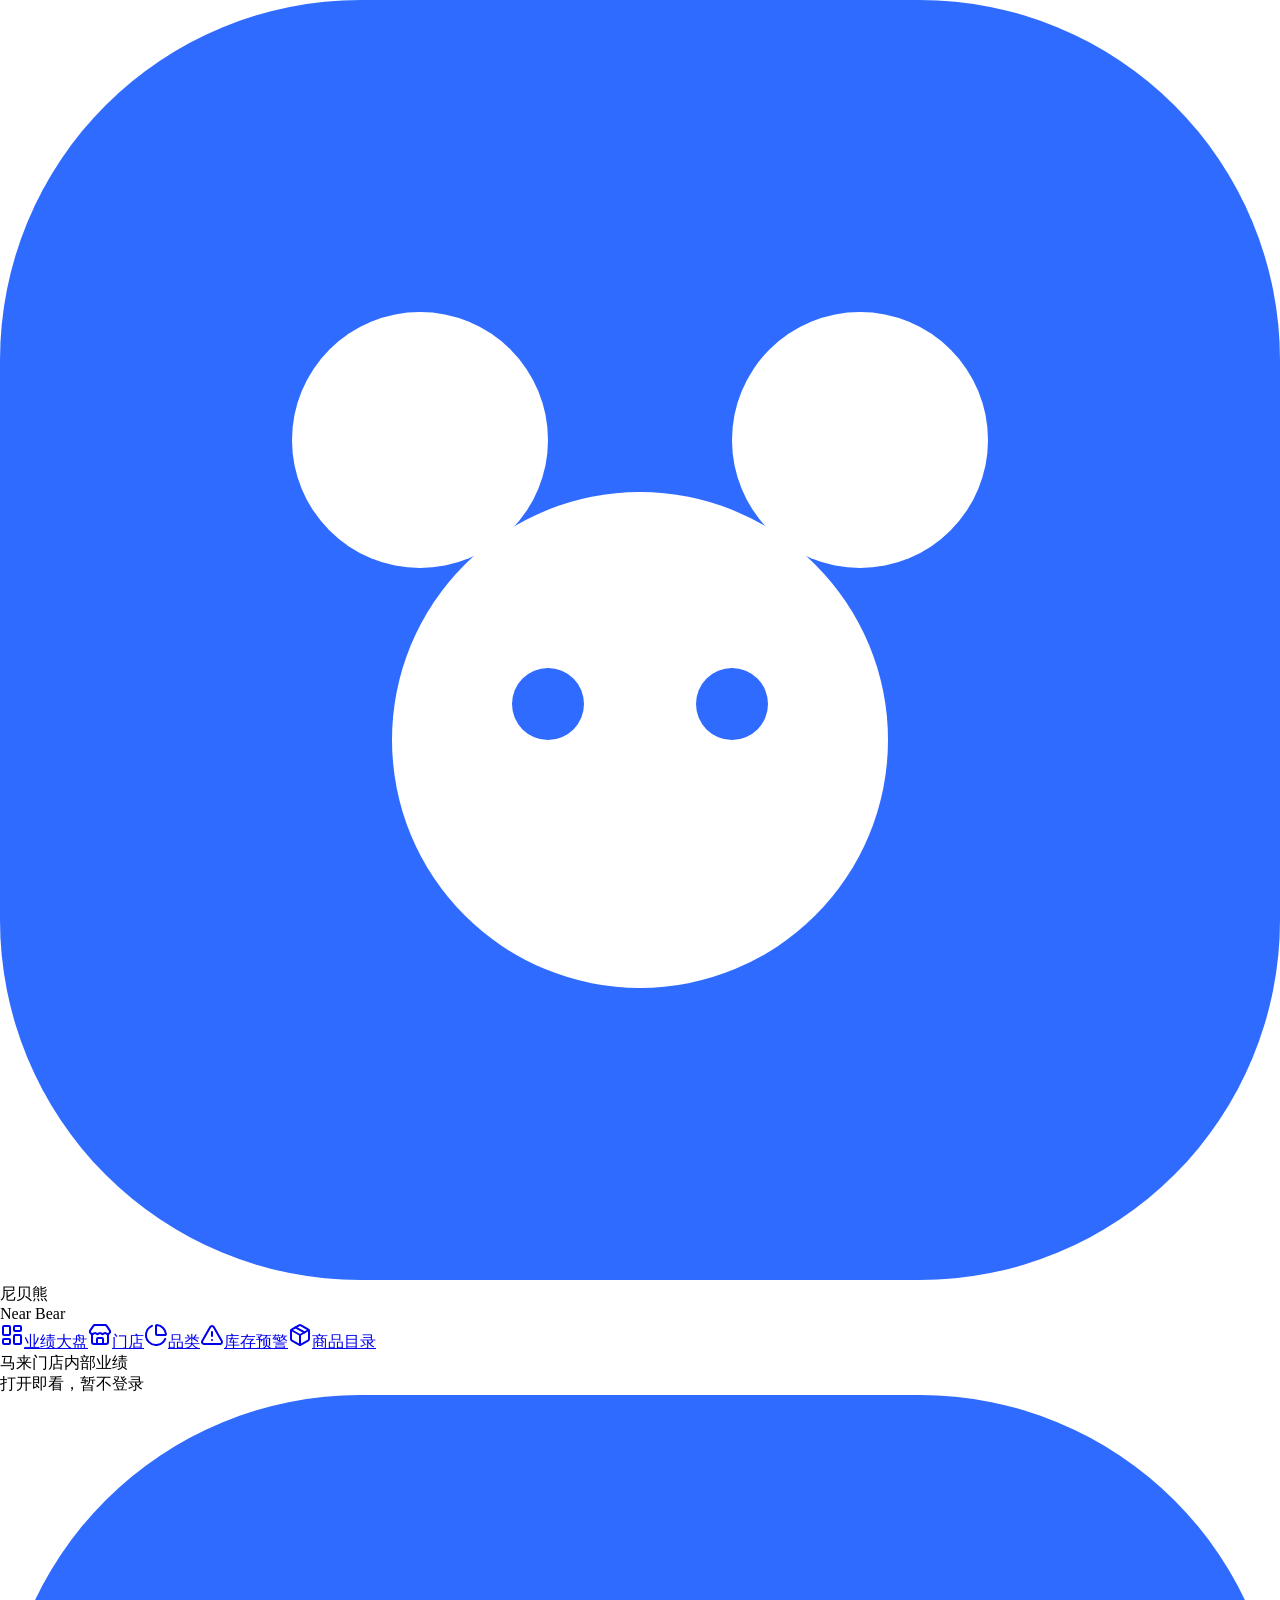
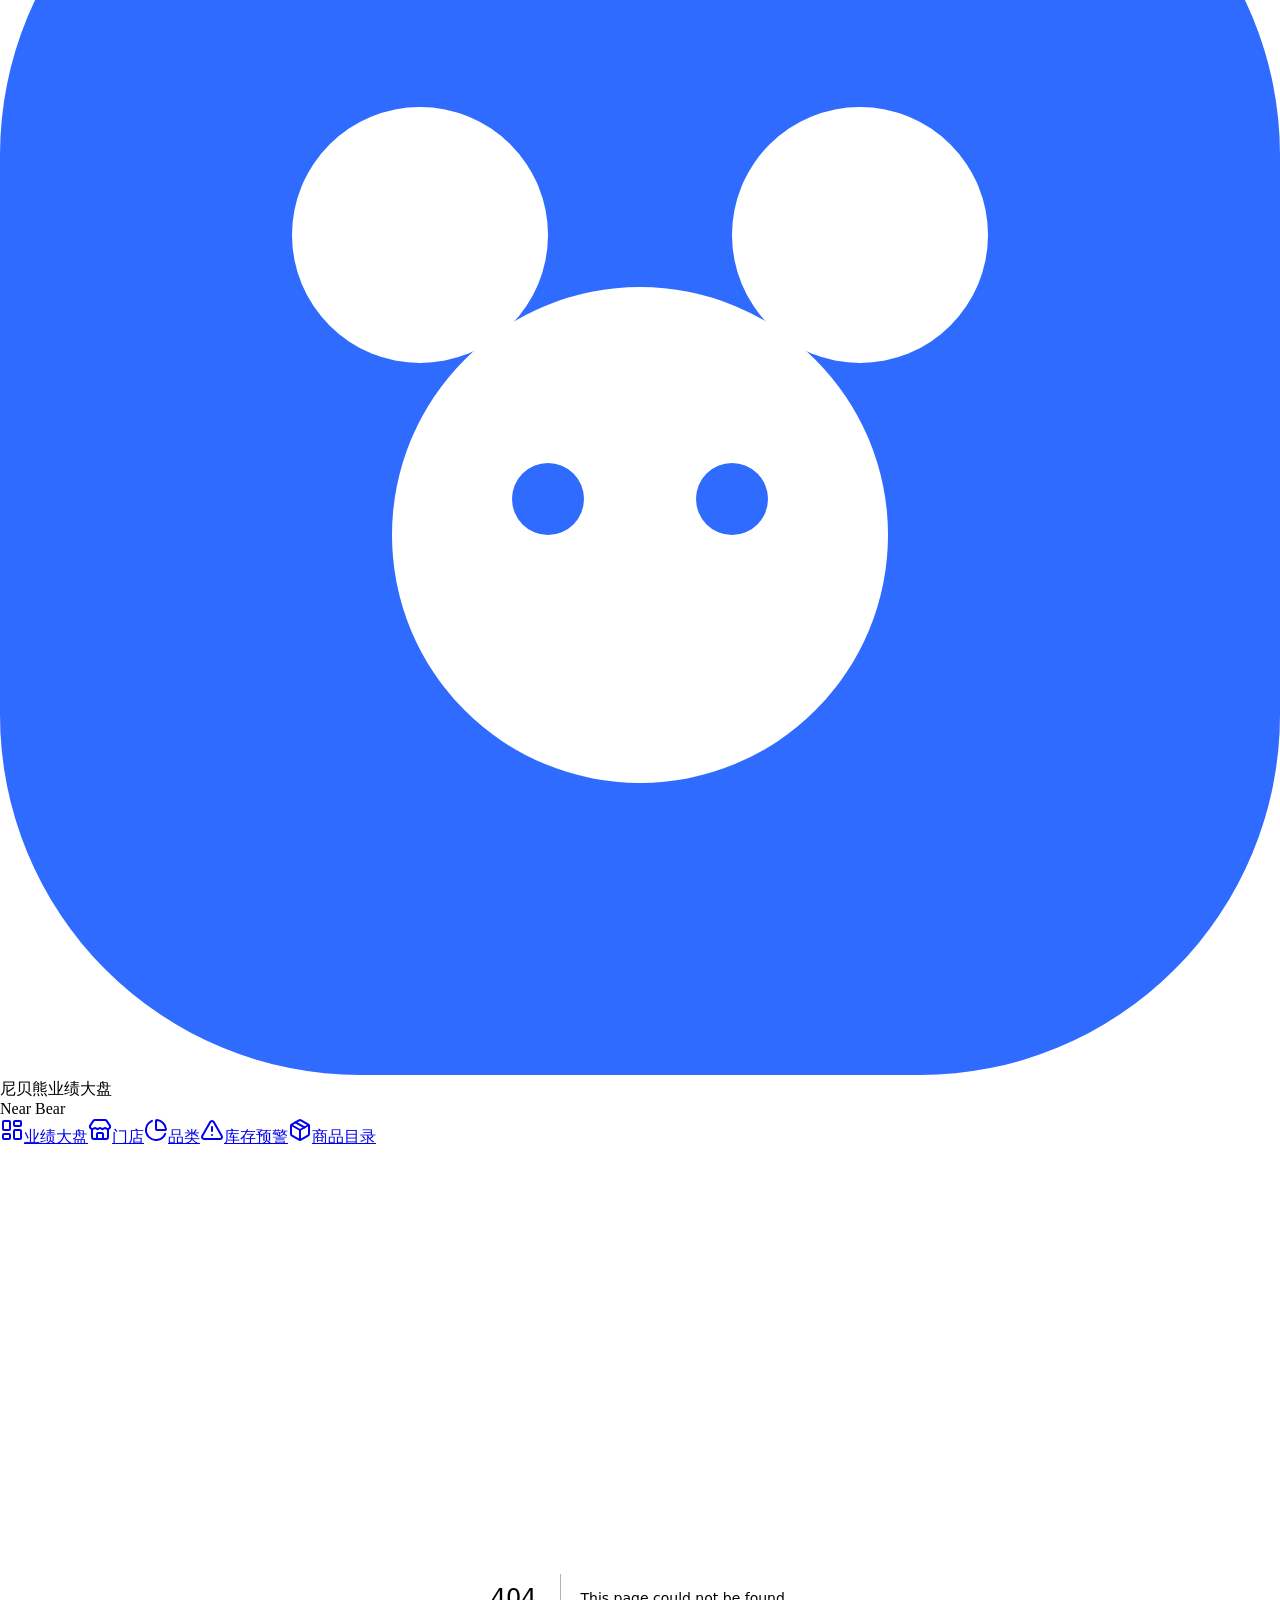
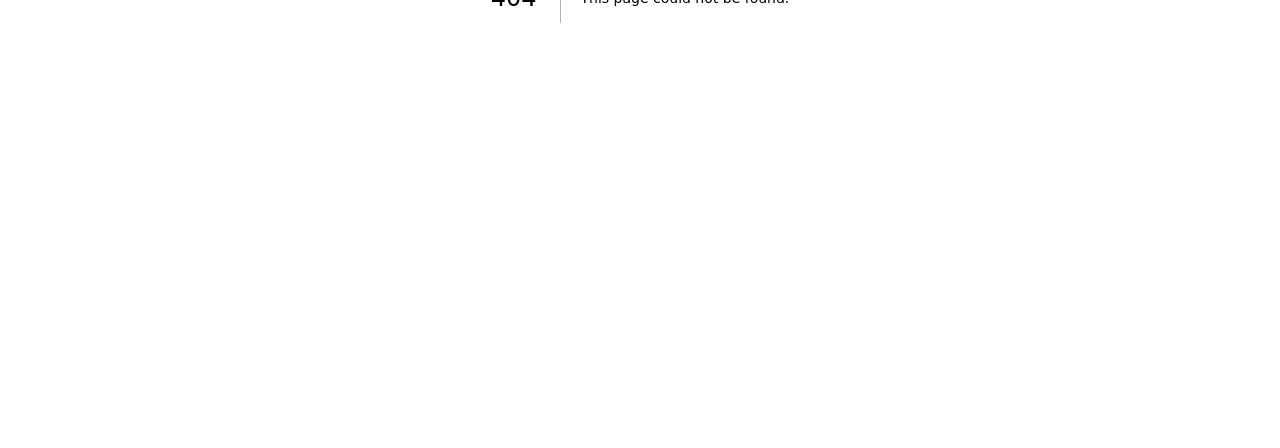
==== 404/index.html @ d57ad4a9 "Near Bear 业绩大盘预览 2026-11-23" ====
<!DOCTYPE html><!--Lzs0kUXTjLno47VCfb7j2--><html lang="zh-CN"><head><meta charSet="utf-8"/><meta name="viewport" content="width=device-width, initial-scale=1"/><link rel="stylesheet" href="/nearbr-dashboard-preview/_next/static/css/4813536bea9838a1.css" data-precedence="next"/><link rel="preload" as="script" fetchPriority="low" href="/nearbr-dashboard-preview/_next/static/chunks/webpack-74c939c87fa0092a.js"/><script src="/nearbr-dashboard-preview/_next/static/chunks/4bd1b696-c023c6e3521b1417.js" async=""></script><script src="/nearbr-dashboard-preview/_next/static/chunks/255-0e5ac6cd71b0e266.js" async=""></script><script src="/nearbr-dashboard-preview/_next/static/chunks/main-app-ed764313ef057bb8.js" async=""></script><script src="/nearbr-dashboard-preview/_next/static/chunks/93-78624fad1c1702ce.js" async=""></script><script src="/nearbr-dashboard-preview/_next/static/chunks/app/layout-be6e0101c0b1a71d.js" async=""></script><meta name="robots" content="noindex"/><title>404: This page could not be found.</title><title>尼贝熊业绩大盘</title><meta name="description" content="Near Bear 马来门店销售额、笔数、客单价、品类与库存预警"/><link rel="icon" href="/nearbr-dashboard-preview/favicon.ico" type="image/x-icon" sizes="16x16"/><link rel="icon" href="/nearbr-dashboard-preview/favicon.svg"/><script src="/nearbr-dashboard-preview/_next/static/chunks/polyfills-42372ed130431b0a.js" noModule=""></script></head><body class="antialiased"><div hidden=""><!--$--><!--/$--></div><div class="min-h-screen bg-[#f3f5f9] text-slate-900 lg:grid lg:grid-cols-[232px_minmax(0,1fr)]"><aside class="hidden min-h-screen flex-col bg-[#0e1428] px-3 py-5 text-white lg:flex"><div class="mb-6 flex items-center gap-2.5 px-2"><svg viewBox="0 0 32 32" class="h-9 w-9 shrink-0" aria-hidden="true"><rect width="32" height="32" rx="9" fill="#2f6bff"></rect><circle cx="10.5" cy="11" r="3.2" fill="white"></circle><circle cx="21.5" cy="11" r="3.2" fill="white"></circle><circle cx="16" cy="18.5" r="6.2" fill="white"></circle><circle cx="13.7" cy="17.6" r="0.9" fill="#2f6bff"></circle><circle cx="18.3" cy="17.6" r="0.9" fill="#2f6bff"></circle></svg><div><div class="text-base font-semibold leading-tight">尼贝熊</div><div class="text-xs text-slate-400">Near Bear</div></div></div><nav class="flex gap-1 lg:flex-col"><a data-nav="overview" href="/nearbr-dashboard-preview/#overview" class="flex shrink-0 items-center gap-2 rounded-lg px-3 py-2 text-sm transition-colors bg-[#2f6bff] text-white"><svg xmlns="http://www.w3.org/2000/svg" width="24" height="24" viewBox="0 0 24 24" fill="none" stroke="currentColor" stroke-width="2" stroke-linecap="round" stroke-linejoin="round" class="lucide lucide-layout-dashboard h-4 w-4" aria-hidden="true"><rect width="7" height="9" x="3" y="3" rx="1"></rect><rect width="7" height="5" x="14" y="3" rx="1"></rect><rect width="7" height="9" x="14" y="12" rx="1"></rect><rect width="7" height="5" x="3" y="16" rx="1"></rect></svg>业绩大盘</a><a data-nav="stores" href="/nearbr-dashboard-preview/#stores" class="flex shrink-0 items-center gap-2 rounded-lg px-3 py-2 text-sm transition-colors text-slate-300 hover:bg-white/5 hover:text-white"><svg xmlns="http://www.w3.org/2000/svg" width="24" height="24" viewBox="0 0 24 24" fill="none" stroke="currentColor" stroke-width="2" stroke-linecap="round" stroke-linejoin="round" class="lucide lucide-store h-4 w-4" aria-hidden="true"><path d="M15 21v-5a1 1 0 0 0-1-1h-4a1 1 0 0 0-1 1v5"></path><path d="M17.774 10.31a1.12 1.12 0 0 0-1.549 0 2.5 2.5 0 0 1-3.451 0 1.12 1.12 0 0 0-1.548 0 2.5 2.5 0 0 1-3.452 0 1.12 1.12 0 0 0-1.549 0 2.5 2.5 0 0 1-3.77-3.248l2.889-4.184A2 2 0 0 1 7 2h10a2 2 0 0 1 1.653.873l2.895 4.192a2.5 2.5 0 0 1-3.774 3.244"></path><path d="M4 10.95V19a2 2 0 0 0 2 2h12a2 2 0 0 0 2-2v-8.05"></path></svg>门店</a><a data-nav="categories" href="/nearbr-dashboard-preview/#categories" class="flex shrink-0 items-center gap-2 rounded-lg px-3 py-2 text-sm transition-colors text-slate-300 hover:bg-white/5 hover:text-white"><svg xmlns="http://www.w3.org/2000/svg" width="24" height="24" viewBox="0 0 24 24" fill="none" stroke="currentColor" stroke-width="2" stroke-linecap="round" stroke-linejoin="round" class="lucide lucide-chart-pie lucide-pie-chart h-4 w-4" aria-hidden="true"><path d="M21 12c.552 0 1.005-.449.95-.998a10 10 0 0 0-8.953-8.951c-.55-.055-.998.398-.998.95v8a1 1 0 0 0 1 1z"></path><path d="M21.21 15.89A10 10 0 1 1 8 2.83"></path></svg>品类</a><a data-nav="inventory" href="/nearbr-dashboard-preview/#inventory" class="flex shrink-0 items-center gap-2 rounded-lg px-3 py-2 text-sm transition-colors text-slate-300 hover:bg-white/5 hover:text-white"><svg xmlns="http://www.w3.org/2000/svg" width="24" height="24" viewBox="0 0 24 24" fill="none" stroke="currentColor" stroke-width="2" stroke-linecap="round" stroke-linejoin="round" class="lucide lucide-triangle-exclamation-point lucide-alert-triangle lucide-triangle-alert h-4 w-4" aria-hidden="true"><path d="m21.73 18-8-14a2 2 0 0 0-3.48 0l-8 14A2 2 0 0 0 4 21h16a2 2 0 0 0 1.73-3"></path><path d="M12 9v4"></path><path d="M12 17h.01"></path></svg>库存预警</a><a data-nav="catalog" href="/nearbr-dashboard-preview/catalog/" class="flex shrink-0 items-center gap-2 rounded-lg px-3 py-2 text-sm transition-colors text-slate-300 hover:bg-white/5 hover:text-white"><svg xmlns="http://www.w3.org/2000/svg" width="24" height="24" viewBox="0 0 24 24" fill="none" stroke="currentColor" stroke-width="2" stroke-linecap="round" stroke-linejoin="round" class="lucide lucide-package h-4 w-4" aria-hidden="true"><path d="M11 21.73a2 2 0 0 0 2 0l7-4A2 2 0 0 0 21 16V8a2 2 0 0 0-1-1.73l-7-4a2 2 0 0 0-2 0l-7 4A2 2 0 0 0 3 8v8a2 2 0 0 0 1 1.73z"></path><path d="M12 22V12"></path><polyline points="3.29 7 12 12 20.71 7"></polyline><path d="m7.5 4.27 9 5.15"></path></svg>商品目录</a></nav><div class="mt-auto px-2 pt-6 text-xs leading-5 text-slate-500">马来门店内部业绩<br/>打开即看，暂不登录</div></aside><div class="sticky top-0 z-30 border-b border-white/10 bg-[#0e1428] text-white lg:hidden"><div class="flex items-center gap-2 px-3 py-3"><svg viewBox="0 0 32 32" class="h-9 w-9 shrink-0" aria-hidden="true"><rect width="32" height="32" rx="9" fill="#2f6bff"></rect><circle cx="10.5" cy="11" r="3.2" fill="white"></circle><circle cx="21.5" cy="11" r="3.2" fill="white"></circle><circle cx="16" cy="18.5" r="6.2" fill="white"></circle><circle cx="13.7" cy="17.6" r="0.9" fill="#2f6bff"></circle><circle cx="18.3" cy="17.6" r="0.9" fill="#2f6bff"></circle></svg><div><div class="text-sm font-semibold leading-tight">尼贝熊业绩大盘</div><div class="text-[11px] text-slate-400">Near Bear</div></div></div><div class="overflow-x-auto px-2 pb-3"><nav class="flex gap-1 lg:flex-col"><a data-nav="overview" href="/nearbr-dashboard-preview/#overview" class="flex shrink-0 items-center gap-2 rounded-lg px-3 py-2 text-sm transition-colors bg-[#2f6bff] text-white"><svg xmlns="http://www.w3.org/2000/svg" width="24" height="24" viewBox="0 0 24 24" fill="none" stroke="currentColor" stroke-width="2" stroke-linecap="round" stroke-linejoin="round" class="lucide lucide-layout-dashboard h-4 w-4" aria-hidden="true"><rect width="7" height="9" x="3" y="3" rx="1"></rect><rect width="7" height="5" x="14" y="3" rx="1"></rect><rect width="7" height="9" x="14" y="12" rx="1"></rect><rect width="7" height="5" x="3" y="16" rx="1"></rect></svg>业绩大盘</a><a data-nav="stores" href="/nearbr-dashboard-preview/#stores" class="flex shrink-0 items-center gap-2 rounded-lg px-3 py-2 text-sm transition-colors text-slate-300 hover:bg-white/5 hover:text-white"><svg xmlns="http://www.w3.org/2000/svg" width="24" height="24" viewBox="0 0 24 24" fill="none" stroke="currentColor" stroke-width="2" stroke-linecap="round" stroke-linejoin="round" class="lucide lucide-store h-4 w-4" aria-hidden="true"><path d="M15 21v-5a1 1 0 0 0-1-1h-4a1 1 0 0 0-1 1v5"></path><path d="M17.774 10.31a1.12 1.12 0 0 0-1.549 0 2.5 2.5 0 0 1-3.451 0 1.12 1.12 0 0 0-1.548 0 2.5 2.5 0 0 1-3.452 0 1.12 1.12 0 0 0-1.549 0 2.5 2.5 0 0 1-3.77-3.248l2.889-4.184A2 2 0 0 1 7 2h10a2 2 0 0 1 1.653.873l2.895 4.192a2.5 2.5 0 0 1-3.774 3.244"></path><path d="M4 10.95V19a2 2 0 0 0 2 2h12a2 2 0 0 0 2-2v-8.05"></path></svg>门店</a><a data-nav="categories" href="/nearbr-dashboard-preview/#categories" class="flex shrink-0 items-center gap-2 rounded-lg px-3 py-2 text-sm transition-colors text-slate-300 hover:bg-white/5 hover:text-white"><svg xmlns="http://www.w3.org/2000/svg" width="24" height="24" viewBox="0 0 24 24" fill="none" stroke="currentColor" stroke-width="2" stroke-linecap="round" stroke-linejoin="round" class="lucide lucide-chart-pie lucide-pie-chart h-4 w-4" aria-hidden="true"><path d="M21 12c.552 0 1.005-.449.95-.998a10 10 0 0 0-8.953-8.951c-.55-.055-.998.398-.998.95v8a1 1 0 0 0 1 1z"></path><path d="M21.21 15.89A10 10 0 1 1 8 2.83"></path></svg>品类</a><a data-nav="inventory" href="/nearbr-dashboard-preview/#inventory" class="flex shrink-0 items-center gap-2 rounded-lg px-3 py-2 text-sm transition-colors text-slate-300 hover:bg-white/5 hover:text-white"><svg xmlns="http://www.w3.org/2000/svg" width="24" height="24" viewBox="0 0 24 24" fill="none" stroke="currentColor" stroke-width="2" stroke-linecap="round" stroke-linejoin="round" class="lucide lucide-triangle-exclamation-point lucide-alert-triangle lucide-triangle-alert h-4 w-4" aria-hidden="true"><path d="m21.73 18-8-14a2 2 0 0 0-3.48 0l-8 14A2 2 0 0 0 4 21h16a2 2 0 0 0 1.73-3"></path><path d="M12 9v4"></path><path d="M12 17h.01"></path></svg>库存预警</a><a data-nav="catalog" href="/nearbr-dashboard-preview/catalog/" class="flex shrink-0 items-center gap-2 rounded-lg px-3 py-2 text-sm transition-colors text-slate-300 hover:bg-white/5 hover:text-white"><svg xmlns="http://www.w3.org/2000/svg" width="24" height="24" viewBox="0 0 24 24" fill="none" stroke="currentColor" stroke-width="2" stroke-linecap="round" stroke-linejoin="round" class="lucide lucide-package h-4 w-4" aria-hidden="true"><path d="M11 21.73a2 2 0 0 0 2 0l7-4A2 2 0 0 0 21 16V8a2 2 0 0 0-1-1.73l-7-4a2 2 0 0 0-2 0l-7 4A2 2 0 0 0 3 8v8a2 2 0 0 0 1 1.73z"></path><path d="M12 22V12"></path><polyline points="3.29 7 12 12 20.71 7"></polyline><path d="m7.5 4.27 9 5.15"></path></svg>商品目录</a></nav></div></div><div class="min-w-0"><div style="font-family:system-ui,&quot;Segoe UI&quot;,Roboto,Helvetica,Arial,sans-serif,&quot;Apple Color Emoji&quot;,&quot;Segoe UI Emoji&quot;;height:100vh;text-align:center;display:flex;flex-direction:column;align-items:center;justify-content:center"><div><style>body{color:#000;background:#fff;margin:0}.next-error-h1{border-right:1px solid rgba(0,0,0,.3)}@media (prefers-color-scheme:dark){body{color:#fff;background:#000}.next-error-h1{border-right:1px solid rgba(255,255,255,.3)}}</style><h1 class="next-error-h1" style="display:inline-block;margin:0 20px 0 0;padding:0 23px 0 0;font-size:24px;font-weight:500;vertical-align:top;line-height:49px">404</h1><div style="display:inline-block"><h2 style="font-size:14px;font-weight:400;line-height:49px;margin:0">This page could not be found.</h2></div></div></div><!--$--><!--/$--></div></div><script src="/nearbr-dashboard-preview/_next/static/chunks/webpack-74c939c87fa0092a.js" id="_R_" async=""></script><script>(self.__next_f=self.__next_f||[]).push([0])</script><script>self.__next_f.push([1,"1:\"$Sreact.fragment\"\n2:I[8210,[\"93\",\"static/chunks/93-78624fad1c1702ce.js\",\"177\",\"static/chunks/app/layout-be6e0101c0b1a71d.js\"],\"Shell\"]\n3:I[9766,[],\"\"]\n4:I[8924,[],\"\"]\n5:I[4431,[],\"OutletBoundary\"]\n7:I[5278,[],\"AsyncMetadataOutlet\"]\n9:I[4431,[],\"ViewportBoundary\"]\nb:I[4431,[],\"MetadataBoundary\"]\nc:\"$Sreact.suspense\"\ne:I[7150,[],\"\"]\n:HL[\"/nearbr-dashboard-preview/_next/static/css/4813536bea9838a1.css\",\"style\"]\n"])</script><script>self.__next_f.push([1,"0:{\"P\":null,\"b\":\"Lzs0kUXTjLno47VCfb7j2\",\"p\":\"\",\"c\":[\"\",\"_not-found\",\"\"],\"i\":false,\"f\":[[[\"\",{\"children\":[\"/_not-found\",{\"children\":[\"__PAGE__\",{}]}]},\"$undefined\",\"$undefined\",true],[\"\",[\"$\",\"$1\",\"c\",{\"children\":[[[\"$\",\"link\",\"0\",{\"rel\":\"stylesheet\",\"href\":\"/nearbr-dashboard-preview/_next/static/css/4813536bea9838a1.css\",\"precedence\":\"next\",\"crossOrigin\":\"$undefined\",\"nonce\":\"$undefined\"}]],[\"$\",\"html\",null,{\"lang\":\"zh-CN\",\"children\":[\"$\",\"body\",null,{\"className\":\"antialiased\",\"children\":[\"$\",\"$L2\",null,{\"children\":[\"$\",\"$L3\",null,{\"parallelRouterKey\":\"children\",\"error\":\"$undefined\",\"errorStyles\":\"$undefined\",\"errorScripts\":\"$undefined\",\"template\":[\"$\",\"$L4\",null,{}],\"templateStyles\":\"$undefined\",\"templateScripts\":\"$undefined\",\"notFound\":\"$undefined\",\"forbidden\":\"$undefined\",\"unauthorized\":\"$undefined\"}]}]}]}]]}],{\"children\":[\"/_not-found\",[\"$\",\"$1\",\"c\",{\"children\":[null,[\"$\",\"$L3\",null,{\"parallelRouterKey\":\"children\",\"error\":\"$undefined\",\"errorStyles\":\"$undefined\",\"errorScripts\":\"$undefined\",\"template\":[\"$\",\"$L4\",null,{}],\"templateStyles\":\"$undefined\",\"templateScripts\":\"$undefined\",\"notFound\":\"$undefined\",\"forbidden\":\"$undefined\",\"unauthorized\":\"$undefined\"}]]}],{\"children\":[\"__PAGE__\",[\"$\",\"$1\",\"c\",{\"children\":[[[\"$\",\"title\",null,{\"children\":\"404: This page could not be found.\"}],[\"$\",\"div\",null,{\"style\":{\"fontFamily\":\"system-ui,\\\"Segoe UI\\\",Roboto,Helvetica,Arial,sans-serif,\\\"Apple Color Emoji\\\",\\\"Segoe UI Emoji\\\"\",\"height\":\"100vh\",\"textAlign\":\"center\",\"display\":\"flex\",\"flexDirection\":\"column\",\"alignItems\":\"center\",\"justifyContent\":\"center\"},\"children\":[\"$\",\"div\",null,{\"children\":[[\"$\",\"style\",null,{\"dangerouslySetInnerHTML\":{\"__html\":\"body{color:#000;background:#fff;margin:0}.next-error-h1{border-right:1px solid rgba(0,0,0,.3)}@media (prefers-color-scheme:dark){body{color:#fff;background:#000}.next-error-h1{border-right:1px solid rgba(255,255,255,.3)}}\"}}],[\"$\",\"h1\",null,{\"className\":\"next-error-h1\",\"style\":{\"display\":\"inline-block\",\"margin\":\"0 20px 0 0\",\"padding\":\"0 23px 0 0\",\"fontSize\":24,\"fontWeight\":500,\"verticalAlign\":\"top\",\"lineHeight\":\"49px\"},\"children\":404}],[\"$\",\"div\",null,{\"style\":{\"display\":\"inline-block\"},\"children\":[\"$\",\"h2\",null,{\"style\":{\"fontSize\":14,\"fontWeight\":400,\"lineHeight\":\"49px\",\"margin\":0},\"children\":\"This page could not be found.\"}]}]]}]}]],null,[\"$\",\"$L5\",null,{\"children\":[\"$L6\",[\"$\",\"$L7\",null,{\"promise\":\"$@8\"}]]}]]}],{},null,false]},null,false]},null,false],[\"$\",\"$1\",\"h\",{\"children\":[[\"$\",\"meta\",null,{\"name\":\"robots\",\"content\":\"noindex\"}],[[\"$\",\"$L9\",null,{\"children\":\"$La\"}],null],[\"$\",\"$Lb\",null,{\"children\":[\"$\",\"div\",null,{\"hidden\":true,\"children\":[\"$\",\"$c\",null,{\"fallback\":null,\"children\":\"$Ld\"}]}]}]]}],false]],\"m\":\"$undefined\",\"G\":[\"$e\",[]],\"s\":false,\"S\":true}\n"])</script><script>self.__next_f.push([1,"a:[[\"$\",\"meta\",\"0\",{\"charSet\":\"utf-8\"}],[\"$\",\"meta\",\"1\",{\"name\":\"viewport\",\"content\":\"width=device-width, initial-scale=1\"}]]\n6:null\n"])</script><script>self.__next_f.push([1,"f:I[622,[],\"IconMark\"]\n8:{\"metadata\":[[\"$\",\"title\",\"0\",{\"children\":\"尼贝熊业绩大盘\"}],[\"$\",\"meta\",\"1\",{\"name\":\"description\",\"content\":\"Near Bear 马来门店销售额、笔数、客单价、品类与库存预警\"}],[\"$\",\"link\",\"2\",{\"rel\":\"icon\",\"href\":\"/nearbr-dashboard-preview/favicon.ico\",\"type\":\"image/x-icon\",\"sizes\":\"16x16\"}],[\"$\",\"link\",\"3\",{\"rel\":\"icon\",\"href\":\"/nearbr-dashboard-preview/favicon.svg\"}],[\"$\",\"$Lf\",\"4\",{}]],\"error\":null,\"digest\":\"$undefined\"}\n"])</script><script>self.__next_f.push([1,"d:\"$8:metadata\"\n"])</script></body></html>
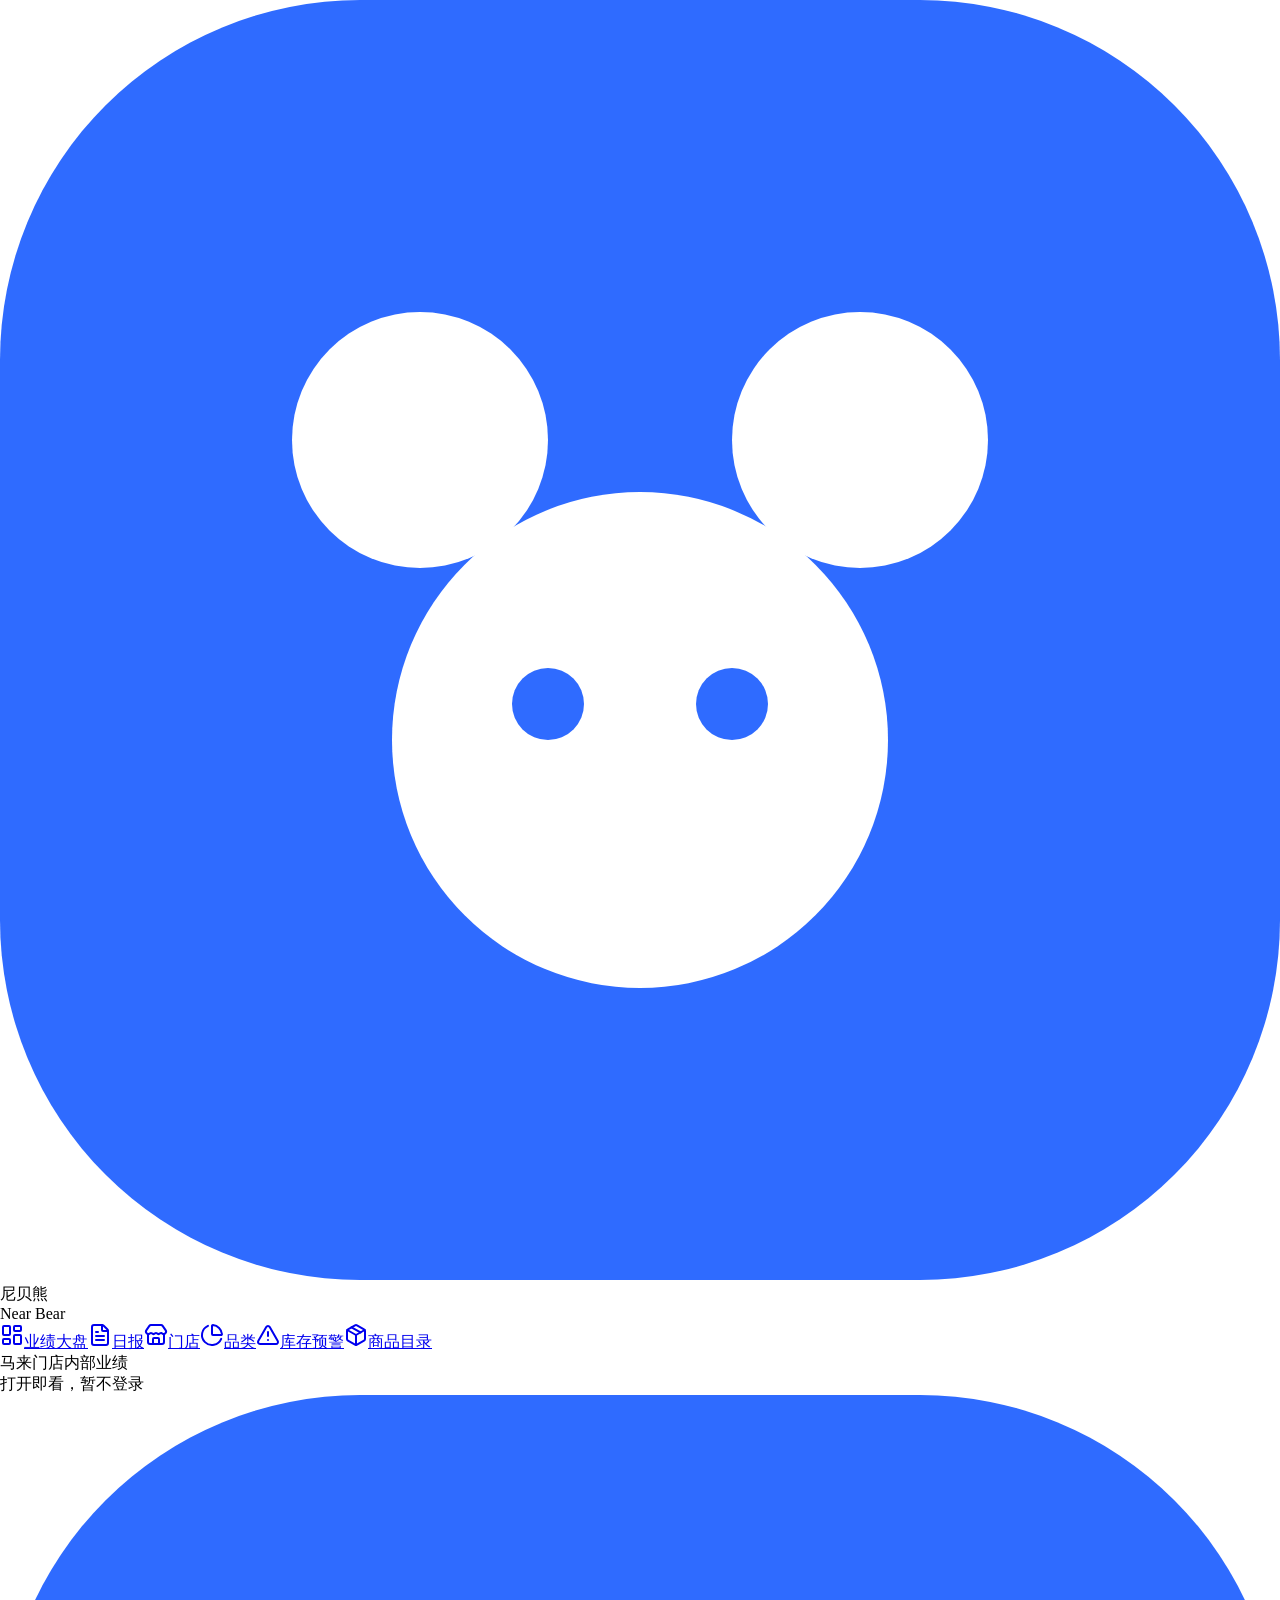
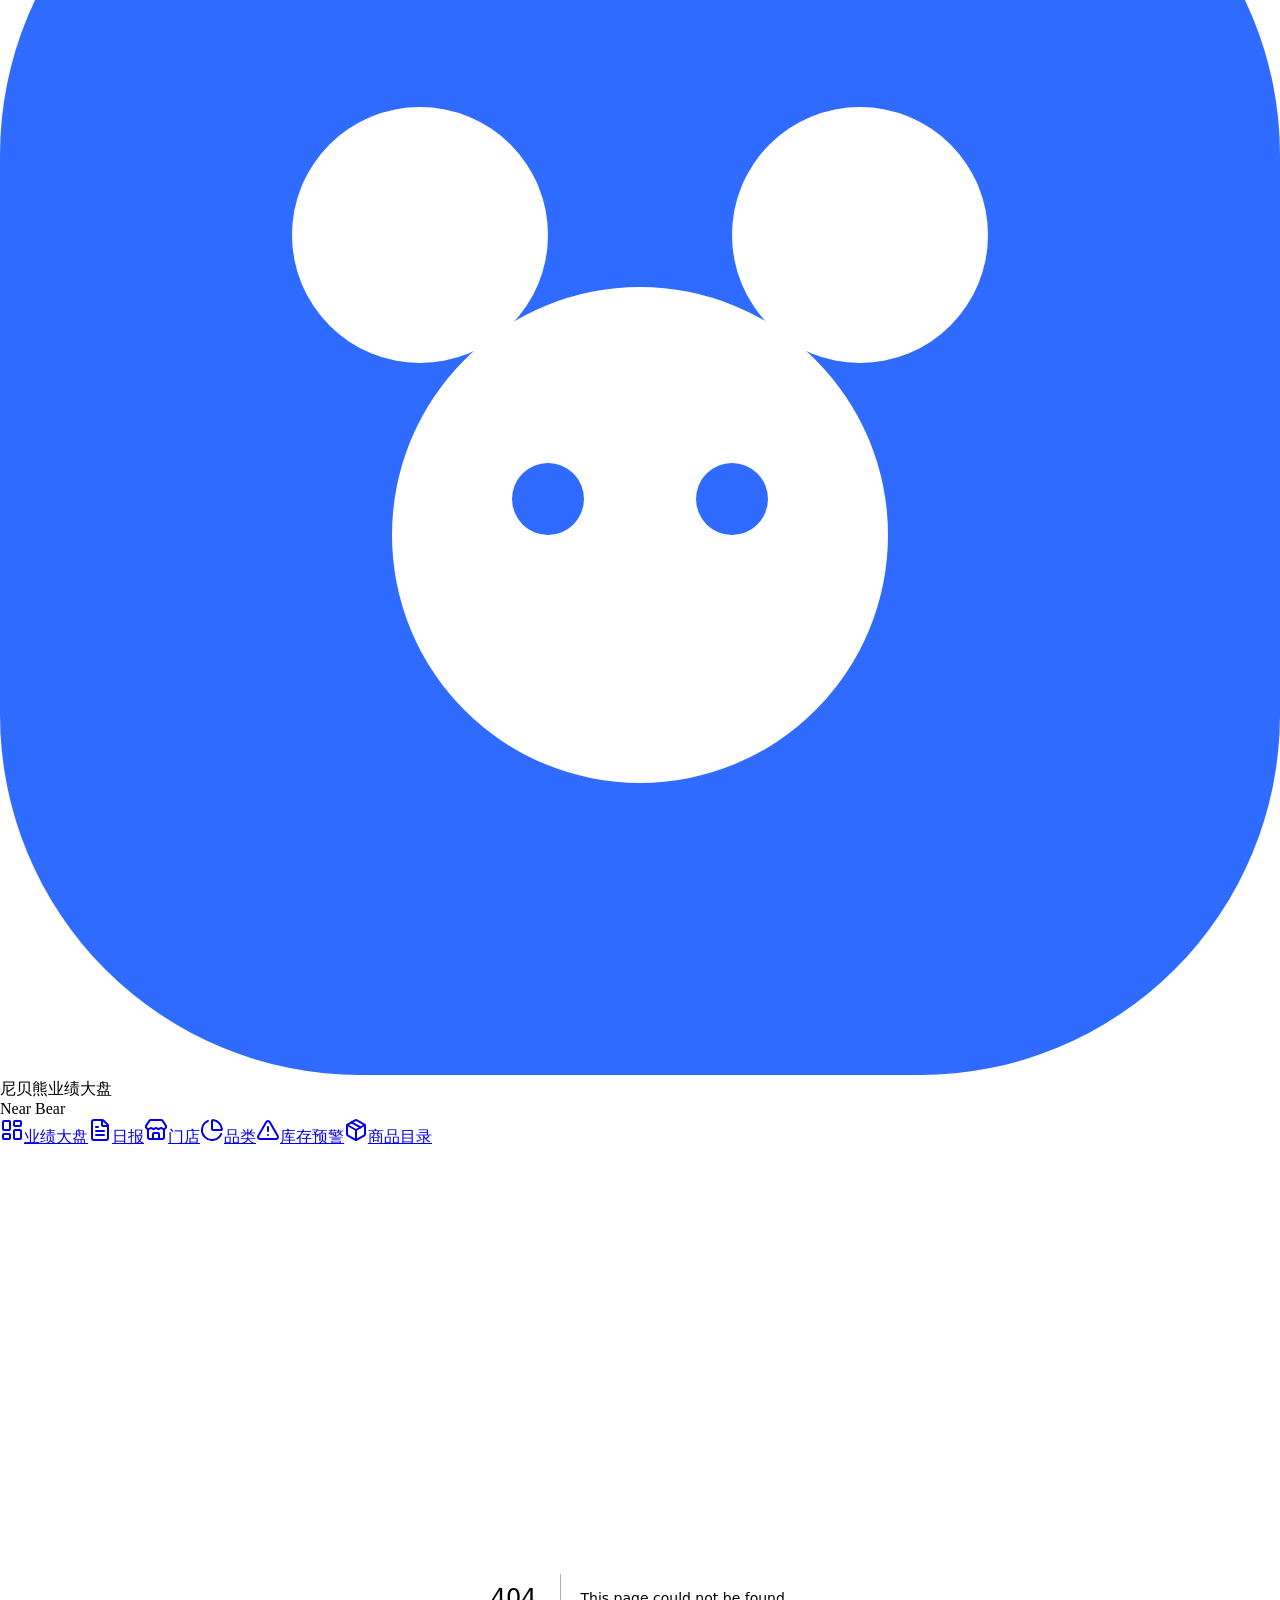
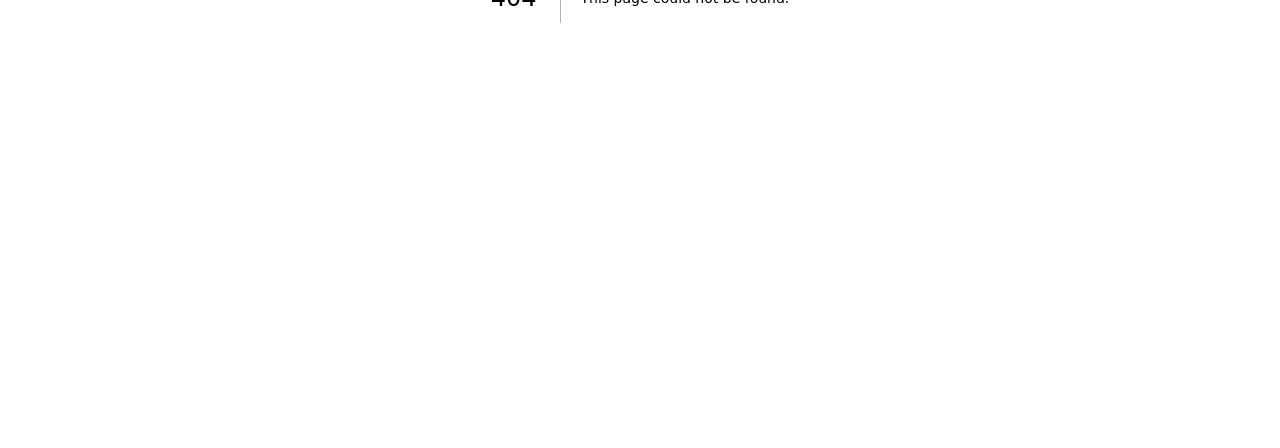
==== commit e6b4a1c1: "Publish Near Bear daily report for 2026-11-23" ====
--- a/404/index.html
+++ b/404/index.html
@@ -1 +1 @@
-<!DOCTYPE html><!--Lzs0kUXTjLno47VCfb7j2--><html lang="zh-CN"><head><meta charSet="utf-8"/><meta name="viewport" content="width=device-width, initial-scale=1"/><link rel="stylesheet" href="/nearbr-dashboard-preview/_next/static/css/4813536bea9838a1.css" data-precedence="next"/><link rel="preload" as="script" fetchPriority="low" href="/nearbr-dashboard-preview/_next/static/chunks/webpack-74c939c87fa0092a.js"/><script src="/nearbr-dashboard-preview/_next/static/chunks/4bd1b696-c023c6e3521b1417.js" async=""></script><script src="/nearbr-dashboard-preview/_next/static/chunks/255-0e5ac6cd71b0e266.js" async=""></script><script src="/nearbr-dashboard-preview/_next/static/chunks/main-app-ed764313ef057bb8.js" async=""></script><script src="/nearbr-dashboard-preview/_next/static/chunks/93-78624fad1c1702ce.js" async=""></script><script src="/nearbr-dashboard-preview/_next/static/chunks/app/layout-be6e0101c0b1a71d.js" async=""></script><meta name="robots" content="noindex"/><title>404: This page could not be found.</title><title>尼贝熊业绩大盘</title><meta name="description" content="Near Bear 马来门店销售额、笔数、客单价、品类与库存预警"/><link rel="icon" href="/nearbr-dashboard-preview/favicon.ico" type="image/x-icon" sizes="16x16"/><link rel="icon" href="/nearbr-dashboard-preview/favicon.svg"/><script src="/nearbr-dashboard-preview/_next/static/chunks/polyfills-42372ed130431b0a.js" noModule=""></script></head><body class="antialiased"><div hidden=""><!--$--><!--/$--></div><div class="min-h-screen bg-[#f3f5f9] text-slate-900 lg:grid lg:grid-cols-[232px_minmax(0,1fr)]"><aside class="hidden min-h-screen flex-col bg-[#0e1428] px-3 py-5 text-white lg:flex"><div class="mb-6 flex items-center gap-2.5 px-2"><svg viewBox="0 0 32 32" class="h-9 w-9 shrink-0" aria-hidden="true"><rect width="32" height="32" rx="9" fill="#2f6bff"></rect><circle cx="10.5" cy="11" r="3.2" fill="white"></circle><circle cx="21.5" cy="11" r="3.2" fill="white"></circle><circle cx="16" cy="18.5" r="6.2" fill="white"></circle><circle cx="13.7" cy="17.6" r="0.9" fill="#2f6bff"></circle><circle cx="18.3" cy="17.6" r="0.9" fill="#2f6bff"></circle></svg><div><div class="text-base font-semibold leading-tight">尼贝熊</div><div class="text-xs text-slate-400">Near Bear</div></div></div><nav class="flex gap-1 lg:flex-col"><a data-nav="overview" href="/nearbr-dashboard-preview/#overview" class="flex shrink-0 items-center gap-2 rounded-lg px-3 py-2 text-sm transition-colors bg-[#2f6bff] text-white"><svg xmlns="http://www.w3.org/2000/svg" width="24" height="24" viewBox="0 0 24 24" fill="none" stroke="currentColor" stroke-width="2" stroke-linecap="round" stroke-linejoin="round" class="lucide lucide-layout-dashboard h-4 w-4" aria-hidden="true"><rect width="7" height="9" x="3" y="3" rx="1"></rect><rect width="7" height="5" x="14" y="3" rx="1"></rect><rect width="7" height="9" x="14" y="12" rx="1"></rect><rect width="7" height="5" x="3" y="16" rx="1"></rect></svg>业绩大盘</a><a data-nav="stores" href="/nearbr-dashboard-preview/#stores" class="flex shrink-0 items-center gap-2 rounded-lg px-3 py-2 text-sm transition-colors text-slate-300 hover:bg-white/5 hover:text-white"><svg xmlns="http://www.w3.org/2000/svg" width="24" height="24" viewBox="0 0 24 24" fill="none" stroke="currentColor" stroke-width="2" stroke-linecap="round" stroke-linejoin="round" class="lucide lucide-store h-4 w-4" aria-hidden="true"><path d="M15 21v-5a1 1 0 0 0-1-1h-4a1 1 0 0 0-1 1v5"></path><path d="M17.774 10.31a1.12 1.12 0 0 0-1.549 0 2.5 2.5 0 0 1-3.451 0 1.12 1.12 0 0 0-1.548 0 2.5 2.5 0 0 1-3.452 0 1.12 1.12 0 0 0-1.549 0 2.5 2.5 0 0 1-3.77-3.248l2.889-4.184A2 2 0 0 1 7 2h10a2 2 0 0 1 1.653.873l2.895 4.192a2.5 2.5 0 0 1-3.774 3.244"></path><path d="M4 10.95V19a2 2 0 0 0 2 2h12a2 2 0 0 0 2-2v-8.05"></path></svg>门店</a><a data-nav="categories" href="/nearbr-dashboard-preview/#categories" class="flex shrink-0 items-center gap-2 rounded-lg px-3 py-2 text-sm transition-colors text-slate-300 hover:bg-white/5 hover:text-white"><svg xmlns="http://www.w3.org/2000/svg" width="24" height="24" viewBox="0 0 24 24" fill="none" stroke="currentColor" stroke-width="2" stroke-linecap="round" stroke-linejoin="round" class="lucide lucide-chart-pie lucide-pie-chart h-4 w-4" aria-hidden="true"><path d="M21 12c.552 0 1.005-.449.95-.998a10 10 0 0 0-8.953-8.951c-.55-.055-.998.398-.998.95v8a1 1 0 0 0 1 1z"></path><path d="M21.21 15.89A10 10 0 1 1 8 2.83"></path></svg>品类</a><a data-nav="inventory" href="/nearbr-dashboard-preview/#inventory" class="flex shrink-0 items-center gap-2 rounded-lg px-3 py-2 text-sm transition-colors text-slate-300 hover:bg-white/5 hover:text-white"><svg xmlns="http://www.w3.org/2000/svg" width="24" height="24" viewBox="0 0 24 24" fill="none" stroke="currentColor" stroke-width="2" stroke-linecap="round" stroke-linejoin="round" class="lucide lucide-triangle-exclamation-point lucide-alert-triangle lucide-triangle-alert h-4 w-4" aria-hidden="true"><path d="m21.73 18-8-14a2 2 0 0 0-3.48 0l-8 14A2 2 0 0 0 4 21h16a2 2 0 0 0 1.73-3"></path><path d="M12 9v4"></path><path d="M12 17h.01"></path></svg>库存预警</a><a data-nav="catalog" href="/nearbr-dashboard-preview/catalog/" class="flex shrink-0 items-center gap-2 rounded-lg px-3 py-2 text-sm transition-colors text-slate-300 hover:bg-white/5 hover:text-white"><svg xmlns="http://www.w3.org/2000/svg" width="24" height="24" viewBox="0 0 24 24" fill="none" stroke="currentColor" stroke-width="2" stroke-linecap="round" stroke-linejoin="round" class="lucide lucide-package h-4 w-4" aria-hidden="true"><path d="M11 21.73a2 2 0 0 0 2 0l7-4A2 2 0 0 0 21 16V8a2 2 0 0 0-1-1.73l-7-4a2 2 0 0 0-2 0l-7 4A2 2 0 0 0 3 8v8a2 2 0 0 0 1 1.73z"></path><path d="M12 22V12"></path><polyline points="3.29 7 12 12 20.71 7"></polyline><path d="m7.5 4.27 9 5.15"></path></svg>商品目录</a></nav><div class="mt-auto px-2 pt-6 text-xs leading-5 text-slate-500">马来门店内部业绩<br/>打开即看，暂不登录</div></aside><div class="sticky top-0 z-30 border-b border-white/10 bg-[#0e1428] text-white lg:hidden"><div class="flex items-center gap-2 px-3 py-3"><svg viewBox="0 0 32 32" class="h-9 w-9 shrink-0" aria-hidden="true"><rect width="32" height="32" rx="9" fill="#2f6bff"></rect><circle cx="10.5" cy="11" r="3.2" fill="white"></circle><circle cx="21.5" cy="11" r="3.2" fill="white"></circle><circle cx="16" cy="18.5" r="6.2" fill="white"></circle><circle cx="13.7" cy="17.6" r="0.9" fill="#2f6bff"></circle><circle cx="18.3" cy="17.6" r="0.9" fill="#2f6bff"></circle></svg><div><div class="text-sm font-semibold leading-tight">尼贝熊业绩大盘</div><div class="text-[11px] text-slate-400">Near Bear</div></div></div><div class="overflow-x-auto px-2 pb-3"><nav class="flex gap-1 lg:flex-col"><a data-nav="overview" href="/nearbr-dashboard-preview/#overview" class="flex shrink-0 items-center gap-2 rounded-lg px-3 py-2 text-sm transition-colors bg-[#2f6bff] text-white"><svg xmlns="http://www.w3.org/2000/svg" width="24" height="24" viewBox="0 0 24 24" fill="none" stroke="currentColor" stroke-width="2" stroke-linecap="round" stroke-linejoin="round" class="lucide lucide-layout-dashboard h-4 w-4" aria-hidden="true"><rect width="7" height="9" x="3" y="3" rx="1"></rect><rect width="7" height="5" x="14" y="3" rx="1"></rect><rect width="7" height="9" x="14" y="12" rx="1"></rect><rect width="7" height="5" x="3" y="16" rx="1"></rect></svg>业绩大盘</a><a data-nav="stores" href="/nearbr-dashboard-preview/#stores" class="flex shrink-0 items-center gap-2 rounded-lg px-3 py-2 text-sm transition-colors text-slate-300 hover:bg-white/5 hover:text-white"><svg xmlns="http://www.w3.org/2000/svg" width="24" height="24" viewBox="0 0 24 24" fill="none" stroke="currentColor" stroke-width="2" stroke-linecap="round" stroke-linejoin="round" class="lucide lucide-store h-4 w-4" aria-hidden="true"><path d="M15 21v-5a1 1 0 0 0-1-1h-4a1 1 0 0 0-1 1v5"></path><path d="M17.774 10.31a1.12 1.12 0 0 0-1.549 0 2.5 2.5 0 0 1-3.451 0 1.12 1.12 0 0 0-1.548 0 2.5 2.5 0 0 1-3.452 0 1.12 1.12 0 0 0-1.549 0 2.5 2.5 0 0 1-3.77-3.248l2.889-4.184A2 2 0 0 1 7 2h10a2 2 0 0 1 1.653.873l2.895 4.192a2.5 2.5 0 0 1-3.774 3.244"></path><path d="M4 10.95V19a2 2 0 0 0 2 2h12a2 2 0 0 0 2-2v-8.05"></path></svg>门店</a><a data-nav="categories" href="/nearbr-dashboard-preview/#categories" class="flex shrink-0 items-center gap-2 rounded-lg px-3 py-2 text-sm transition-colors text-slate-300 hover:bg-white/5 hover:text-white"><svg xmlns="http://www.w3.org/2000/svg" width="24" height="24" viewBox="0 0 24 24" fill="none" stroke="currentColor" stroke-width="2" stroke-linecap="round" stroke-linejoin="round" class="lucide lucide-chart-pie lucide-pie-chart h-4 w-4" aria-hidden="true"><path d="M21 12c.552 0 1.005-.449.95-.998a10 10 0 0 0-8.953-8.951c-.55-.055-.998.398-.998.95v8a1 1 0 0 0 1 1z"></path><path d="M21.21 15.89A10 10 0 1 1 8 2.83"></path></svg>品类</a><a data-nav="inventory" href="/nearbr-dashboard-preview/#inventory" class="flex shrink-0 items-center gap-2 rounded-lg px-3 py-2 text-sm transition-colors text-slate-300 hover:bg-white/5 hover:text-white"><svg xmlns="http://www.w3.org/2000/svg" width="24" height="24" viewBox="0 0 24 24" fill="none" stroke="currentColor" stroke-width="2" stroke-linecap="round" stroke-linejoin="round" class="lucide lucide-triangle-exclamation-point lucide-alert-triangle lucide-triangle-alert h-4 w-4" aria-hidden="true"><path d="m21.73 18-8-14a2 2 0 0 0-3.48 0l-8 14A2 2 0 0 0 4 21h16a2 2 0 0 0 1.73-3"></path><path d="M12 9v4"></path><path d="M12 17h.01"></path></svg>库存预警</a><a data-nav="catalog" href="/nearbr-dashboard-preview/catalog/" class="flex shrink-0 items-center gap-2 rounded-lg px-3 py-2 text-sm transition-colors text-slate-300 hover:bg-white/5 hover:text-white"><svg xmlns="http://www.w3.org/2000/svg" width="24" height="24" viewBox="0 0 24 24" fill="none" stroke="currentColor" stroke-width="2" stroke-linecap="round" stroke-linejoin="round" class="lucide lucide-package h-4 w-4" aria-hidden="true"><path d="M11 21.73a2 2 0 0 0 2 0l7-4A2 2 0 0 0 21 16V8a2 2 0 0 0-1-1.73l-7-4a2 2 0 0 0-2 0l-7 4A2 2 0 0 0 3 8v8a2 2 0 0 0 1 1.73z"></path><path d="M12 22V12"></path><polyline points="3.29 7 12 12 20.71 7"></polyline><path d="m7.5 4.27 9 5.15"></path></svg>商品目录</a></nav></div></div><div class="min-w-0"><div style="font-family:system-ui,&quot;Segoe UI&quot;,Roboto,Helvetica,Arial,sans-serif,&quot;Apple Color Emoji&quot;,&quot;Segoe UI Emoji&quot;;height:100vh;text-align:center;display:flex;flex-direction:column;align-items:center;justify-content:center"><div><style>body{color:#000;background:#fff;margin:0}.next-error-h1{border-right:1px solid rgba(0,0,0,.3)}@media (prefers-color-scheme:dark){body{color:#fff;background:#000}.next-error-h1{border-right:1px solid rgba(255,255,255,.3)}}</style><h1 class="next-error-h1" style="display:inline-block;margin:0 20px 0 0;padding:0 23px 0 0;font-size:24px;font-weight:500;vertical-align:top;line-height:49px">404</h1><div style="display:inline-block"><h2 style="font-size:14px;font-weight:400;line-height:49px;margin:0">This page could not be found.</h2></div></div></div><!--$--><!--/$--></div></div><script src="/nearbr-dashboard-preview/_next/static/chunks/webpack-74c939c87fa0092a.js" id="_R_" async=""></script><script>(self.__next_f=self.__next_f||[]).push([0])</script><script>self.__next_f.push([1,"1:\"$Sreact.fragment\"\n2:I[8210,[\"93\",\"static/chunks/93-78624fad1c1702ce.js\",\"177\",\"static/chunks/app/layout-be6e0101c0b1a71d.js\"],\"Shell\"]\n3:I[9766,[],\"\"]\n4:I[8924,[],\"\"]\n5:I[4431,[],\"OutletBoundary\"]\n7:I[5278,[],\"AsyncMetadataOutlet\"]\n9:I[4431,[],\"ViewportBoundary\"]\nb:I[4431,[],\"MetadataBoundary\"]\nc:\"$Sreact.suspense\"\ne:I[7150,[],\"\"]\n:HL[\"/nearbr-dashboard-preview/_next/static/css/4813536bea9838a1.css\",\"style\"]\n"])</script><script>self.__next_f.push([1,"0:{\"P\":null,\"b\":\"Lzs0kUXTjLno47VCfb7j2\",\"p\":\"\",\"c\":[\"\",\"_not-found\",\"\"],\"i\":false,\"f\":[[[\"\",{\"children\":[\"/_not-found\",{\"children\":[\"__PAGE__\",{}]}]},\"$undefined\",\"$undefined\",true],[\"\",[\"$\",\"$1\",\"c\",{\"children\":[[[\"$\",\"link\",\"0\",{\"rel\":\"stylesheet\",\"href\":\"/nearbr-dashboard-preview/_next/static/css/4813536bea9838a1.css\",\"precedence\":\"next\",\"crossOrigin\":\"$undefined\",\"nonce\":\"$undefined\"}]],[\"$\",\"html\",null,{\"lang\":\"zh-CN\",\"children\":[\"$\",\"body\",null,{\"className\":\"antialiased\",\"children\":[\"$\",\"$L2\",null,{\"children\":[\"$\",\"$L3\",null,{\"parallelRouterKey\":\"children\",\"error\":\"$undefined\",\"errorStyles\":\"$undefined\",\"errorScripts\":\"$undefined\",\"template\":[\"$\",\"$L4\",null,{}],\"templateStyles\":\"$undefined\",\"templateScripts\":\"$undefined\",\"notFound\":\"$undefined\",\"forbidden\":\"$undefined\",\"unauthorized\":\"$undefined\"}]}]}]}]]}],{\"children\":[\"/_not-found\",[\"$\",\"$1\",\"c\",{\"children\":[null,[\"$\",\"$L3\",null,{\"parallelRouterKey\":\"children\",\"error\":\"$undefined\",\"errorStyles\":\"$undefined\",\"errorScripts\":\"$undefined\",\"template\":[\"$\",\"$L4\",null,{}],\"templateStyles\":\"$undefined\",\"templateScripts\":\"$undefined\",\"notFound\":\"$undefined\",\"forbidden\":\"$undefined\",\"unauthorized\":\"$undefined\"}]]}],{\"children\":[\"__PAGE__\",[\"$\",\"$1\",\"c\",{\"children\":[[[\"$\",\"title\",null,{\"children\":\"404: This page could not be found.\"}],[\"$\",\"div\",null,{\"style\":{\"fontFamily\":\"system-ui,\\\"Segoe UI\\\",Roboto,Helvetica,Arial,sans-serif,\\\"Apple Color Emoji\\\",\\\"Segoe UI Emoji\\\"\",\"height\":\"100vh\",\"textAlign\":\"center\",\"display\":\"flex\",\"flexDirection\":\"column\",\"alignItems\":\"center\",\"justifyContent\":\"center\"},\"children\":[\"$\",\"div\",null,{\"children\":[[\"$\",\"style\",null,{\"dangerouslySetInnerHTML\":{\"__html\":\"body{color:#000;background:#fff;margin:0}.next-error-h1{border-right:1px solid rgba(0,0,0,.3)}@media (prefers-color-scheme:dark){body{color:#fff;background:#000}.next-error-h1{border-right:1px solid rgba(255,255,255,.3)}}\"}}],[\"$\",\"h1\",null,{\"className\":\"next-error-h1\",\"style\":{\"display\":\"inline-block\",\"margin\":\"0 20px 0 0\",\"padding\":\"0 23px 0 0\",\"fontSize\":24,\"fontWeight\":500,\"verticalAlign\":\"top\",\"lineHeight\":\"49px\"},\"children\":404}],[\"$\",\"div\",null,{\"style\":{\"display\":\"inline-block\"},\"children\":[\"$\",\"h2\",null,{\"style\":{\"fontSize\":14,\"fontWeight\":400,\"lineHeight\":\"49px\",\"margin\":0},\"children\":\"This page could not be found.\"}]}]]}]}]],null,[\"$\",\"$L5\",null,{\"children\":[\"$L6\",[\"$\",\"$L7\",null,{\"promise\":\"$@8\"}]]}]]}],{},null,false]},null,false]},null,false],[\"$\",\"$1\",\"h\",{\"children\":[[\"$\",\"meta\",null,{\"name\":\"robots\",\"content\":\"noindex\"}],[[\"$\",\"$L9\",null,{\"children\":\"$La\"}],null],[\"$\",\"$Lb\",null,{\"children\":[\"$\",\"div\",null,{\"hidden\":true,\"children\":[\"$\",\"$c\",null,{\"fallback\":null,\"children\":\"$Ld\"}]}]}]]}],false]],\"m\":\"$undefined\",\"G\":[\"$e\",[]],\"s\":false,\"S\":true}\n"])</script><script>self.__next_f.push([1,"a:[[\"$\",\"meta\",\"0\",{\"charSet\":\"utf-8\"}],[\"$\",\"meta\",\"1\",{\"name\":\"viewport\",\"content\":\"width=device-width, initial-scale=1\"}]]\n6:null\n"])</script><script>self.__next_f.push([1,"f:I[622,[],\"IconMark\"]\n8:{\"metadata\":[[\"$\",\"title\",\"0\",{\"children\":\"尼贝熊业绩大盘\"}],[\"$\",\"meta\",\"1\",{\"name\":\"description\",\"content\":\"Near Bear 马来门店销售额、笔数、客单价、品类与库存预警\"}],[\"$\",\"link\",\"2\",{\"rel\":\"icon\",\"href\":\"/nearbr-dashboard-preview/favicon.ico\",\"type\":\"image/x-icon\",\"sizes\":\"16x16\"}],[\"$\",\"link\",\"3\",{\"rel\":\"icon\",\"href\":\"/nearbr-dashboard-preview/favicon.svg\"}],[\"$\",\"$Lf\",\"4\",{}]],\"error\":null,\"digest\":\"$undefined\"}\n"])</script><script>self.__next_f.push([1,"d:\"$8:metadata\"\n"])</script></body></html>+<!DOCTYPE html><!--aR6ujS13dRJMg9Qwkb6DK--><html lang="zh-CN"><head><meta charSet="utf-8"/><meta name="viewport" content="width=device-width, initial-scale=1"/><link rel="stylesheet" href="/nearbr-dashboard-preview/_next/static/css/37141f684fb9acd9.css" data-precedence="next"/><link rel="preload" as="script" fetchPriority="low" href="/nearbr-dashboard-preview/_next/static/chunks/webpack-8714b68e711ffb96.js"/><script src="/nearbr-dashboard-preview/_next/static/chunks/4bd1b696-c023c6e3521b1417.js" async=""></script><script src="/nearbr-dashboard-preview/_next/static/chunks/255-2d45658759fa4c6d.js" async=""></script><script src="/nearbr-dashboard-preview/_next/static/chunks/main-app-5c922e1fcf178f14.js" async=""></script><script src="/nearbr-dashboard-preview/_next/static/chunks/93-78624fad1c1702ce.js" async=""></script><script src="/nearbr-dashboard-preview/_next/static/chunks/app/layout-efb42889f4e481bd.js" async=""></script><meta name="robots" content="noindex"/><title>404: This page could not be found.</title><title>尼贝熊业绩大盘</title><meta name="description" content="Near Bear 马来门店销售额、笔数、客单价、品类与库存预警"/><link rel="icon" href="/nearbr-dashboard-preview/favicon.svg"/><script src="/nearbr-dashboard-preview/_next/static/chunks/polyfills-42372ed130431b0a.js" noModule=""></script></head><body class="antialiased"><div hidden=""><!--$--><!--/$--></div><div class="min-h-screen bg-[#f3f5f9] text-slate-900 lg:grid lg:grid-cols-[232px_minmax(0,1fr)]"><aside class="hidden min-h-screen flex-col bg-[#0e1428] px-3 py-5 text-white lg:flex"><div class="mb-6 flex items-center gap-2.5 px-2"><svg viewBox="0 0 32 32" class="h-9 w-9 shrink-0" aria-hidden="true"><rect width="32" height="32" rx="9" fill="#2f6bff"></rect><circle cx="10.5" cy="11" r="3.2" fill="white"></circle><circle cx="21.5" cy="11" r="3.2" fill="white"></circle><circle cx="16" cy="18.5" r="6.2" fill="white"></circle><circle cx="13.7" cy="17.6" r="0.9" fill="#2f6bff"></circle><circle cx="18.3" cy="17.6" r="0.9" fill="#2f6bff"></circle></svg><div><div class="text-base font-semibold leading-tight">尼贝熊</div><div class="text-xs text-slate-400">Near Bear</div></div></div><nav class="flex gap-1 lg:flex-col"><a data-nav="overview" href="/nearbr-dashboard-preview/#overview" class="flex shrink-0 items-center gap-2 rounded-lg px-3 py-2 text-sm transition-colors text-slate-300 hover:bg-white/5 hover:text-white"><svg xmlns="http://www.w3.org/2000/svg" width="24" height="24" viewBox="0 0 24 24" fill="none" stroke="currentColor" stroke-width="2" stroke-linecap="round" stroke-linejoin="round" class="lucide lucide-layout-dashboard h-4 w-4" aria-hidden="true"><rect width="7" height="9" x="3" y="3" rx="1"></rect><rect width="7" height="5" x="14" y="3" rx="1"></rect><rect width="7" height="9" x="14" y="12" rx="1"></rect><rect width="7" height="5" x="3" y="16" rx="1"></rect></svg>业绩大盘</a><a data-nav="daily" href="/nearbr-dashboard-preview/daily/" class="flex shrink-0 items-center gap-2 rounded-lg px-3 py-2 text-sm transition-colors text-slate-300 hover:bg-white/5 hover:text-white"><svg xmlns="http://www.w3.org/2000/svg" width="24" height="24" viewBox="0 0 24 24" fill="none" stroke="currentColor" stroke-width="2" stroke-linecap="round" stroke-linejoin="round" class="lucide lucide-file-text h-4 w-4" aria-hidden="true"><path d="M6 22a2 2 0 0 1-2-2V4a2 2 0 0 1 2-2h8a2.4 2.4 0 0 1 1.704.706l3.588 3.588A2.4 2.4 0 0 1 20 8v12a2 2 0 0 1-2 2z"></path><path d="M14 2v5a1 1 0 0 0 1 1h5"></path><path d="M10 9H8"></path><path d="M16 13H8"></path><path d="M16 17H8"></path></svg>日报</a><a data-nav="stores" href="/nearbr-dashboard-preview/#stores" class="flex shrink-0 items-center gap-2 rounded-lg px-3 py-2 text-sm transition-colors text-slate-300 hover:bg-white/5 hover:text-white"><svg xmlns="http://www.w3.org/2000/svg" width="24" height="24" viewBox="0 0 24 24" fill="none" stroke="currentColor" stroke-width="2" stroke-linecap="round" stroke-linejoin="round" class="lucide lucide-store h-4 w-4" aria-hidden="true"><path d="M15 21v-5a1 1 0 0 0-1-1h-4a1 1 0 0 0-1 1v5"></path><path d="M17.774 10.31a1.12 1.12 0 0 0-1.549 0 2.5 2.5 0 0 1-3.451 0 1.12 1.12 0 0 0-1.548 0 2.5 2.5 0 0 1-3.452 0 1.12 1.12 0 0 0-1.549 0 2.5 2.5 0 0 1-3.77-3.248l2.889-4.184A2 2 0 0 1 7 2h10a2 2 0 0 1 1.653.873l2.895 4.192a2.5 2.5 0 0 1-3.774 3.244"></path><path d="M4 10.95V19a2 2 0 0 0 2 2h12a2 2 0 0 0 2-2v-8.05"></path></svg>门店</a><a data-nav="categories" href="/nearbr-dashboard-preview/#categories" class="flex shrink-0 items-center gap-2 rounded-lg px-3 py-2 text-sm transition-colors text-slate-300 hover:bg-white/5 hover:text-white"><svg xmlns="http://www.w3.org/2000/svg" width="24" height="24" viewBox="0 0 24 24" fill="none" stroke="currentColor" stroke-width="2" stroke-linecap="round" stroke-linejoin="round" class="lucide lucide-chart-pie lucide-pie-chart h-4 w-4" aria-hidden="true"><path d="M21 12c.552 0 1.005-.449.95-.998a10 10 0 0 0-8.953-8.951c-.55-.055-.998.398-.998.95v8a1 1 0 0 0 1 1z"></path><path d="M21.21 15.89A10 10 0 1 1 8 2.83"></path></svg>品类</a><a data-nav="inventory" href="/nearbr-dashboard-preview/#inventory" class="flex shrink-0 items-center gap-2 rounded-lg px-3 py-2 text-sm transition-colors text-slate-300 hover:bg-white/5 hover:text-white"><svg xmlns="http://www.w3.org/2000/svg" width="24" height="24" viewBox="0 0 24 24" fill="none" stroke="currentColor" stroke-width="2" stroke-linecap="round" stroke-linejoin="round" class="lucide lucide-triangle-exclamation-point lucide-alert-triangle lucide-triangle-alert h-4 w-4" aria-hidden="true"><path d="m21.73 18-8-14a2 2 0 0 0-3.48 0l-8 14A2 2 0 0 0 4 21h16a2 2 0 0 0 1.73-3"></path><path d="M12 9v4"></path><path d="M12 17h.01"></path></svg>库存预警</a><a data-nav="catalog" href="/nearbr-dashboard-preview/catalog/" class="flex shrink-0 items-center gap-2 rounded-lg px-3 py-2 text-sm transition-colors text-slate-300 hover:bg-white/5 hover:text-white"><svg xmlns="http://www.w3.org/2000/svg" width="24" height="24" viewBox="0 0 24 24" fill="none" stroke="currentColor" stroke-width="2" stroke-linecap="round" stroke-linejoin="round" class="lucide lucide-package h-4 w-4" aria-hidden="true"><path d="M11 21.73a2 2 0 0 0 2 0l7-4A2 2 0 0 0 21 16V8a2 2 0 0 0-1-1.73l-7-4a2 2 0 0 0-2 0l-7 4A2 2 0 0 0 3 8v8a2 2 0 0 0 1 1.73z"></path><path d="M12 22V12"></path><polyline points="3.29 7 12 12 20.71 7"></polyline><path d="m7.5 4.27 9 5.15"></path></svg>商品目录</a></nav><div class="mt-auto px-2 pt-6 text-xs leading-5 text-slate-500">马来门店内部业绩<br/>打开即看，暂不登录</div></aside><div class="sticky top-0 z-30 border-b border-white/10 bg-[#0e1428] text-white lg:hidden"><div class="flex items-center gap-2 px-3 py-3"><svg viewBox="0 0 32 32" class="h-9 w-9 shrink-0" aria-hidden="true"><rect width="32" height="32" rx="9" fill="#2f6bff"></rect><circle cx="10.5" cy="11" r="3.2" fill="white"></circle><circle cx="21.5" cy="11" r="3.2" fill="white"></circle><circle cx="16" cy="18.5" r="6.2" fill="white"></circle><circle cx="13.7" cy="17.6" r="0.9" fill="#2f6bff"></circle><circle cx="18.3" cy="17.6" r="0.9" fill="#2f6bff"></circle></svg><div><div class="text-sm font-semibold leading-tight">尼贝熊业绩大盘</div><div class="text-[11px] text-slate-400">Near Bear</div></div></div><div class="overflow-x-auto px-2 pb-3"><nav class="flex gap-1 lg:flex-col"><a data-nav="overview" href="/nearbr-dashboard-preview/#overview" class="flex shrink-0 items-center gap-2 rounded-lg px-3 py-2 text-sm transition-colors text-slate-300 hover:bg-white/5 hover:text-white"><svg xmlns="http://www.w3.org/2000/svg" width="24" height="24" viewBox="0 0 24 24" fill="none" stroke="currentColor" stroke-width="2" stroke-linecap="round" stroke-linejoin="round" class="lucide lucide-layout-dashboard h-4 w-4" aria-hidden="true"><rect width="7" height="9" x="3" y="3" rx="1"></rect><rect width="7" height="5" x="14" y="3" rx="1"></rect><rect width="7" height="9" x="14" y="12" rx="1"></rect><rect width="7" height="5" x="3" y="16" rx="1"></rect></svg>业绩大盘</a><a data-nav="daily" href="/nearbr-dashboard-preview/daily/" class="flex shrink-0 items-center gap-2 rounded-lg px-3 py-2 text-sm transition-colors text-slate-300 hover:bg-white/5 hover:text-white"><svg xmlns="http://www.w3.org/2000/svg" width="24" height="24" viewBox="0 0 24 24" fill="none" stroke="currentColor" stroke-width="2" stroke-linecap="round" stroke-linejoin="round" class="lucide lucide-file-text h-4 w-4" aria-hidden="true"><path d="M6 22a2 2 0 0 1-2-2V4a2 2 0 0 1 2-2h8a2.4 2.4 0 0 1 1.704.706l3.588 3.588A2.4 2.4 0 0 1 20 8v12a2 2 0 0 1-2 2z"></path><path d="M14 2v5a1 1 0 0 0 1 1h5"></path><path d="M10 9H8"></path><path d="M16 13H8"></path><path d="M16 17H8"></path></svg>日报</a><a data-nav="stores" href="/nearbr-dashboard-preview/#stores" class="flex shrink-0 items-center gap-2 rounded-lg px-3 py-2 text-sm transition-colors text-slate-300 hover:bg-white/5 hover:text-white"><svg xmlns="http://www.w3.org/2000/svg" width="24" height="24" viewBox="0 0 24 24" fill="none" stroke="currentColor" stroke-width="2" stroke-linecap="round" stroke-linejoin="round" class="lucide lucide-store h-4 w-4" aria-hidden="true"><path d="M15 21v-5a1 1 0 0 0-1-1h-4a1 1 0 0 0-1 1v5"></path><path d="M17.774 10.31a1.12 1.12 0 0 0-1.549 0 2.5 2.5 0 0 1-3.451 0 1.12 1.12 0 0 0-1.548 0 2.5 2.5 0 0 1-3.452 0 1.12 1.12 0 0 0-1.549 0 2.5 2.5 0 0 1-3.77-3.248l2.889-4.184A2 2 0 0 1 7 2h10a2 2 0 0 1 1.653.873l2.895 4.192a2.5 2.5 0 0 1-3.774 3.244"></path><path d="M4 10.95V19a2 2 0 0 0 2 2h12a2 2 0 0 0 2-2v-8.05"></path></svg>门店</a><a data-nav="categories" href="/nearbr-dashboard-preview/#categories" class="flex shrink-0 items-center gap-2 rounded-lg px-3 py-2 text-sm transition-colors text-slate-300 hover:bg-white/5 hover:text-white"><svg xmlns="http://www.w3.org/2000/svg" width="24" height="24" viewBox="0 0 24 24" fill="none" stroke="currentColor" stroke-width="2" stroke-linecap="round" stroke-linejoin="round" class="lucide lucide-chart-pie lucide-pie-chart h-4 w-4" aria-hidden="true"><path d="M21 12c.552 0 1.005-.449.95-.998a10 10 0 0 0-8.953-8.951c-.55-.055-.998.398-.998.95v8a1 1 0 0 0 1 1z"></path><path d="M21.21 15.89A10 10 0 1 1 8 2.83"></path></svg>品类</a><a data-nav="inventory" href="/nearbr-dashboard-preview/#inventory" class="flex shrink-0 items-center gap-2 rounded-lg px-3 py-2 text-sm transition-colors text-slate-300 hover:bg-white/5 hover:text-white"><svg xmlns="http://www.w3.org/2000/svg" width="24" height="24" viewBox="0 0 24 24" fill="none" stroke="currentColor" stroke-width="2" stroke-linecap="round" stroke-linejoin="round" class="lucide lucide-triangle-exclamation-point lucide-alert-triangle lucide-triangle-alert h-4 w-4" aria-hidden="true"><path d="m21.73 18-8-14a2 2 0 0 0-3.48 0l-8 14A2 2 0 0 0 4 21h16a2 2 0 0 0 1.73-3"></path><path d="M12 9v4"></path><path d="M12 17h.01"></path></svg>库存预警</a><a data-nav="catalog" href="/nearbr-dashboard-preview/catalog/" class="flex shrink-0 items-center gap-2 rounded-lg px-3 py-2 text-sm transition-colors text-slate-300 hover:bg-white/5 hover:text-white"><svg xmlns="http://www.w3.org/2000/svg" width="24" height="24" viewBox="0 0 24 24" fill="none" stroke="currentColor" stroke-width="2" stroke-linecap="round" stroke-linejoin="round" class="lucide lucide-package h-4 w-4" aria-hidden="true"><path d="M11 21.73a2 2 0 0 0 2 0l7-4A2 2 0 0 0 21 16V8a2 2 0 0 0-1-1.73l-7-4a2 2 0 0 0-2 0l-7 4A2 2 0 0 0 3 8v8a2 2 0 0 0 1 1.73z"></path><path d="M12 22V12"></path><polyline points="3.29 7 12 12 20.71 7"></polyline><path d="m7.5 4.27 9 5.15"></path></svg>商品目录</a></nav></div></div><div class="min-w-0"><div style="font-family:system-ui,&quot;Segoe UI&quot;,Roboto,Helvetica,Arial,sans-serif,&quot;Apple Color Emoji&quot;,&quot;Segoe UI Emoji&quot;;height:100vh;text-align:center;display:flex;flex-direction:column;align-items:center;justify-content:center"><div><style>body{color:#000;background:#fff;margin:0}.next-error-h1{border-right:1px solid rgba(0,0,0,.3)}@media (prefers-color-scheme:dark){body{color:#fff;background:#000}.next-error-h1{border-right:1px solid rgba(255,255,255,.3)}}</style><h1 class="next-error-h1" style="display:inline-block;margin:0 20px 0 0;padding:0 23px 0 0;font-size:24px;font-weight:500;vertical-align:top;line-height:49px">404</h1><div style="display:inline-block"><h2 style="font-size:14px;font-weight:400;line-height:49px;margin:0">This page could not be found.</h2></div></div></div><!--$--><!--/$--></div></div><script src="/nearbr-dashboard-preview/_next/static/chunks/webpack-8714b68e711ffb96.js" id="_R_" async=""></script><script>(self.__next_f=self.__next_f||[]).push([0])</script><script>self.__next_f.push([1,"1:\"$Sreact.fragment\"\n2:I[3375,[\"93\",\"static/chunks/93-78624fad1c1702ce.js\",\"177\",\"static/chunks/app/layout-efb42889f4e481bd.js\"],\"Shell\"]\n3:I[9766,[],\"\"]\n4:I[8924,[],\"\"]\n5:I[4431,[],\"OutletBoundary\"]\n7:I[5278,[],\"AsyncMetadataOutlet\"]\n9:I[4431,[],\"ViewportBoundary\"]\nb:I[4431,[],\"MetadataBoundary\"]\nc:\"$Sreact.suspense\"\ne:I[7150,[],\"\"]\n:HL[\"/nearbr-dashboard-preview/_next/static/css/37141f684fb9acd9.css\",\"style\"]\n"])</script><script>self.__next_f.push([1,"0:{\"P\":null,\"b\":\"aR6ujS13dRJMg9Qwkb6DK\",\"p\":\"/nearbr-dashboard-preview\",\"c\":[\"\",\"_not-found\",\"\"],\"i\":false,\"f\":[[[\"\",{\"children\":[\"/_not-found\",{\"children\":[\"__PAGE__\",{}]}]},\"$undefined\",\"$undefined\",true],[\"\",[\"$\",\"$1\",\"c\",{\"children\":[[[\"$\",\"link\",\"0\",{\"rel\":\"stylesheet\",\"href\":\"/nearbr-dashboard-preview/_next/static/css/37141f684fb9acd9.css\",\"precedence\":\"next\",\"crossOrigin\":\"$undefined\",\"nonce\":\"$undefined\"}]],[\"$\",\"html\",null,{\"lang\":\"zh-CN\",\"children\":[\"$\",\"body\",null,{\"className\":\"antialiased\",\"children\":[\"$\",\"$L2\",null,{\"children\":[\"$\",\"$L3\",null,{\"parallelRouterKey\":\"children\",\"error\":\"$undefined\",\"errorStyles\":\"$undefined\",\"errorScripts\":\"$undefined\",\"template\":[\"$\",\"$L4\",null,{}],\"templateStyles\":\"$undefined\",\"templateScripts\":\"$undefined\",\"notFound\":\"$undefined\",\"forbidden\":\"$undefined\",\"unauthorized\":\"$undefined\"}]}]}]}]]}],{\"children\":[\"/_not-found\",[\"$\",\"$1\",\"c\",{\"children\":[null,[\"$\",\"$L3\",null,{\"parallelRouterKey\":\"children\",\"error\":\"$undefined\",\"errorStyles\":\"$undefined\",\"errorScripts\":\"$undefined\",\"template\":[\"$\",\"$L4\",null,{}],\"templateStyles\":\"$undefined\",\"templateScripts\":\"$undefined\",\"notFound\":\"$undefined\",\"forbidden\":\"$undefined\",\"unauthorized\":\"$undefined\"}]]}],{\"children\":[\"__PAGE__\",[\"$\",\"$1\",\"c\",{\"children\":[[[\"$\",\"title\",null,{\"children\":\"404: This page could not be found.\"}],[\"$\",\"div\",null,{\"style\":{\"fontFamily\":\"system-ui,\\\"Segoe UI\\\",Roboto,Helvetica,Arial,sans-serif,\\\"Apple Color Emoji\\\",\\\"Segoe UI Emoji\\\"\",\"height\":\"100vh\",\"textAlign\":\"center\",\"display\":\"flex\",\"flexDirection\":\"column\",\"alignItems\":\"center\",\"justifyContent\":\"center\"},\"children\":[\"$\",\"div\",null,{\"children\":[[\"$\",\"style\",null,{\"dangerouslySetInnerHTML\":{\"__html\":\"body{color:#000;background:#fff;margin:0}.next-error-h1{border-right:1px solid rgba(0,0,0,.3)}@media (prefers-color-scheme:dark){body{color:#fff;background:#000}.next-error-h1{border-right:1px solid rgba(255,255,255,.3)}}\"}}],[\"$\",\"h1\",null,{\"className\":\"next-error-h1\",\"style\":{\"display\":\"inline-block\",\"margin\":\"0 20px 0 0\",\"padding\":\"0 23px 0 0\",\"fontSize\":24,\"fontWeight\":500,\"verticalAlign\":\"top\",\"lineHeight\":\"49px\"},\"children\":404}],[\"$\",\"div\",null,{\"style\":{\"display\":\"inline-block\"},\"children\":[\"$\",\"h2\",null,{\"style\":{\"fontSize\":14,\"fontWeight\":400,\"lineHeight\":\"49px\",\"margin\":0},\"children\":\"This page could not be found.\"}]}]]}]}]],null,[\"$\",\"$L5\",null,{\"children\":[\"$L6\",[\"$\",\"$L7\",null,{\"promise\":\"$@8\"}]]}]]}],{},null,false]},null,false]},null,false],[\"$\",\"$1\",\"h\",{\"children\":[[\"$\",\"meta\",null,{\"name\":\"robots\",\"content\":\"noindex\"}],[[\"$\",\"$L9\",null,{\"children\":\"$La\"}],null],[\"$\",\"$Lb\",null,{\"children\":[\"$\",\"div\",null,{\"hidden\":true,\"children\":[\"$\",\"$c\",null,{\"fallback\":null,\"children\":\"$Ld\"}]}]}]]}],false]],\"m\":\"$undefined\",\"G\":[\"$e\",[]],\"s\":false,\"S\":true}\n"])</script><script>self.__next_f.push([1,"a:[[\"$\",\"meta\",\"0\",{\"charSet\":\"utf-8\"}],[\"$\",\"meta\",\"1\",{\"name\":\"viewport\",\"content\":\"width=device-width, initial-scale=1\"}]]\n6:null\n"])</script><script>self.__next_f.push([1,"f:I[622,[],\"IconMark\"]\n8:{\"metadata\":[[\"$\",\"title\",\"0\",{\"children\":\"尼贝熊业绩大盘\"}],[\"$\",\"meta\",\"1\",{\"name\":\"description\",\"content\":\"Near Bear 马来门店销售额、笔数、客单价、品类与库存预警\"}],[\"$\",\"link\",\"2\",{\"rel\":\"icon\",\"href\":\"/nearbr-dashboard-preview/favicon.svg\"}],[\"$\",\"$Lf\",\"3\",{}]],\"error\":null,\"digest\":\"$undefined\"}\n"])</script><script>self.__next_f.push([1,"d:\"$8:metadata\"\n"])</script></body></html>
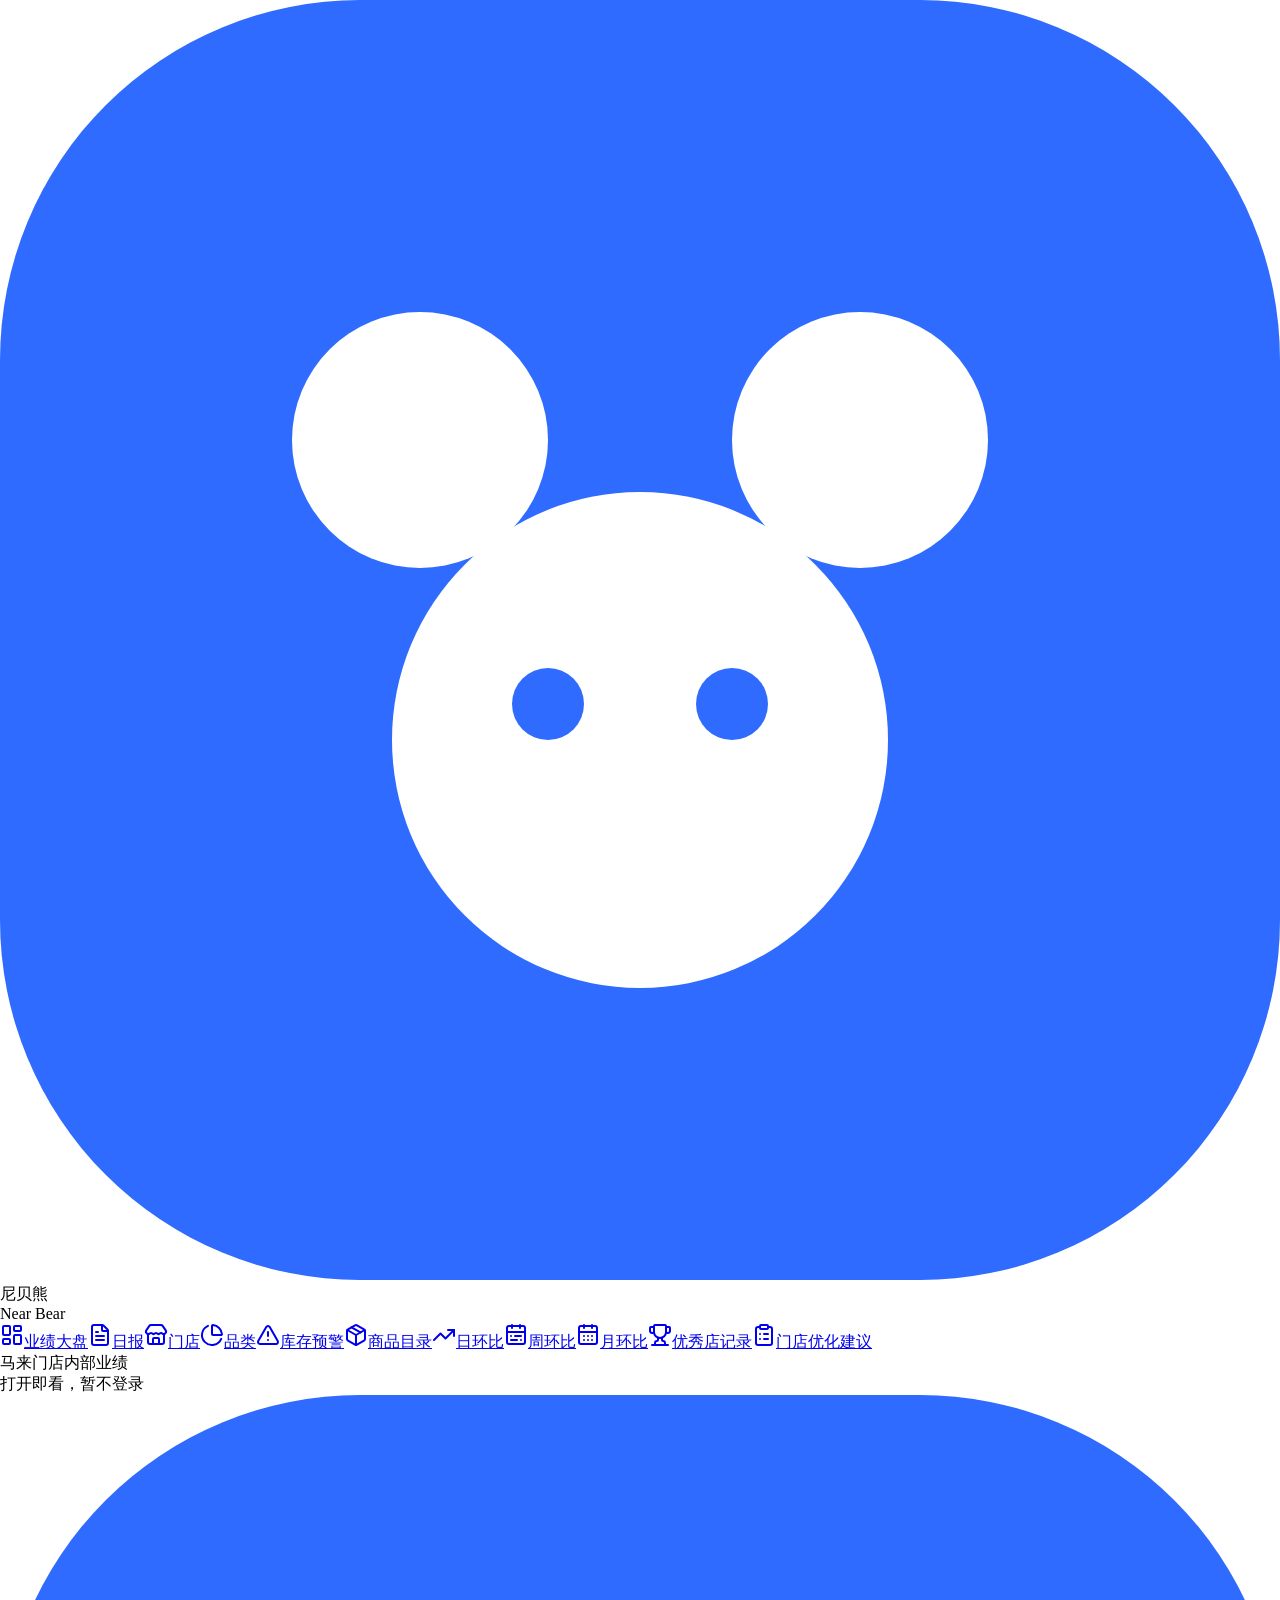
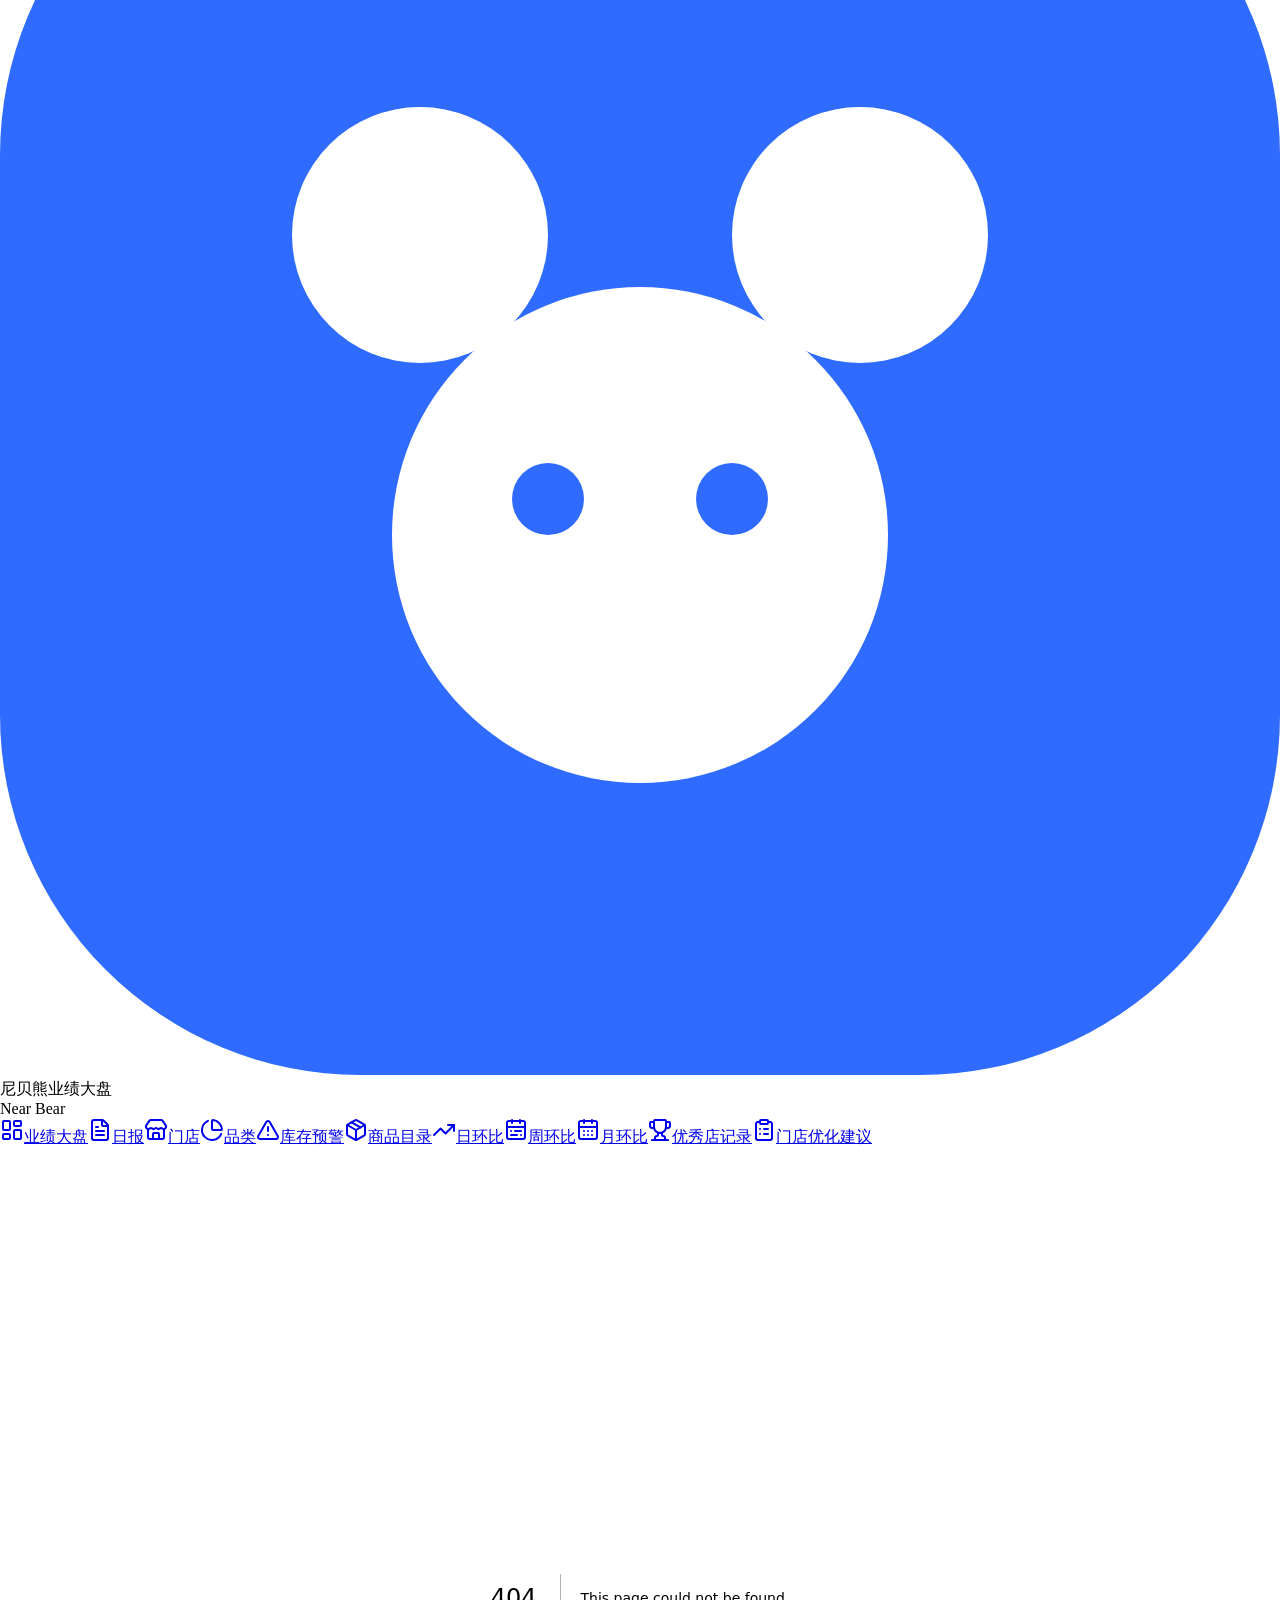
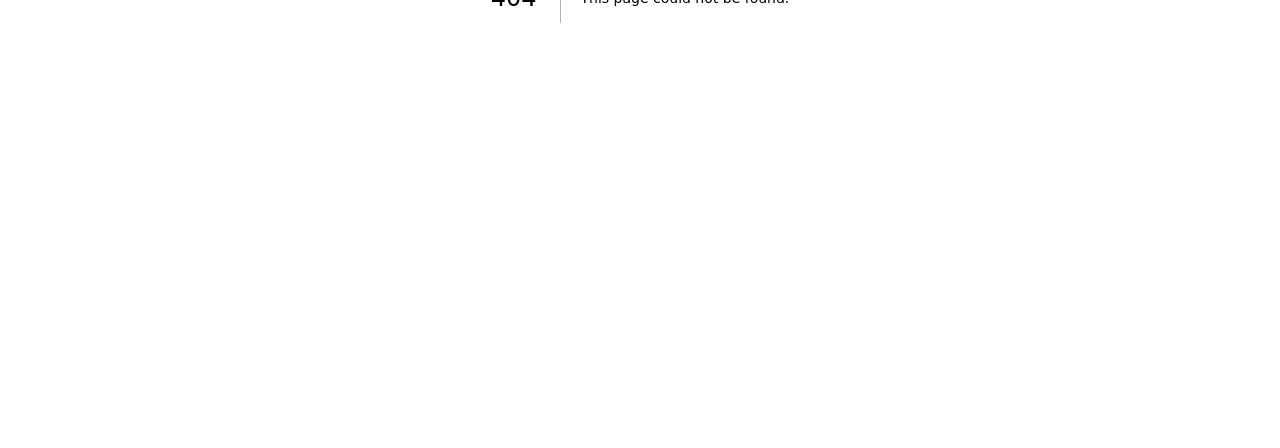
==== commit a9ff0870: "Publish five source-backed dashboard report pages" ====
--- a/404/index.html
+++ b/404/index.html
@@ -1 +1 @@
-<!DOCTYPE html><!--aR6ujS13dRJMg9Qwkb6DK--><html lang="zh-CN"><head><meta charSet="utf-8"/><meta name="viewport" content="width=device-width, initial-scale=1"/><link rel="stylesheet" href="/nearbr-dashboard-preview/_next/static/css/37141f684fb9acd9.css" data-precedence="next"/><link rel="preload" as="script" fetchPriority="low" href="/nearbr-dashboard-preview/_next/static/chunks/webpack-8714b68e711ffb96.js"/><script src="/nearbr-dashboard-preview/_next/static/chunks/4bd1b696-c023c6e3521b1417.js" async=""></script><script src="/nearbr-dashboard-preview/_next/static/chunks/255-2d45658759fa4c6d.js" async=""></script><script src="/nearbr-dashboard-preview/_next/static/chunks/main-app-5c922e1fcf178f14.js" async=""></script><script src="/nearbr-dashboard-preview/_next/static/chunks/93-78624fad1c1702ce.js" async=""></script><script src="/nearbr-dashboard-preview/_next/static/chunks/app/layout-efb42889f4e481bd.js" async=""></script><meta name="robots" content="noindex"/><title>404: This page could not be found.</title><title>尼贝熊业绩大盘</title><meta name="description" content="Near Bear 马来门店销售额、笔数、客单价、品类与库存预警"/><link rel="icon" href="/nearbr-dashboard-preview/favicon.svg"/><script src="/nearbr-dashboard-preview/_next/static/chunks/polyfills-42372ed130431b0a.js" noModule=""></script></head><body class="antialiased"><div hidden=""><!--$--><!--/$--></div><div class="min-h-screen bg-[#f3f5f9] text-slate-900 lg:grid lg:grid-cols-[232px_minmax(0,1fr)]"><aside class="hidden min-h-screen flex-col bg-[#0e1428] px-3 py-5 text-white lg:flex"><div class="mb-6 flex items-center gap-2.5 px-2"><svg viewBox="0 0 32 32" class="h-9 w-9 shrink-0" aria-hidden="true"><rect width="32" height="32" rx="9" fill="#2f6bff"></rect><circle cx="10.5" cy="11" r="3.2" fill="white"></circle><circle cx="21.5" cy="11" r="3.2" fill="white"></circle><circle cx="16" cy="18.5" r="6.2" fill="white"></circle><circle cx="13.7" cy="17.6" r="0.9" fill="#2f6bff"></circle><circle cx="18.3" cy="17.6" r="0.9" fill="#2f6bff"></circle></svg><div><div class="text-base font-semibold leading-tight">尼贝熊</div><div class="text-xs text-slate-400">Near Bear</div></div></div><nav class="flex gap-1 lg:flex-col"><a data-nav="overview" href="/nearbr-dashboard-preview/#overview" class="flex shrink-0 items-center gap-2 rounded-lg px-3 py-2 text-sm transition-colors text-slate-300 hover:bg-white/5 hover:text-white"><svg xmlns="http://www.w3.org/2000/svg" width="24" height="24" viewBox="0 0 24 24" fill="none" stroke="currentColor" stroke-width="2" stroke-linecap="round" stroke-linejoin="round" class="lucide lucide-layout-dashboard h-4 w-4" aria-hidden="true"><rect width="7" height="9" x="3" y="3" rx="1"></rect><rect width="7" height="5" x="14" y="3" rx="1"></rect><rect width="7" height="9" x="14" y="12" rx="1"></rect><rect width="7" height="5" x="3" y="16" rx="1"></rect></svg>业绩大盘</a><a data-nav="daily" href="/nearbr-dashboard-preview/daily/" class="flex shrink-0 items-center gap-2 rounded-lg px-3 py-2 text-sm transition-colors text-slate-300 hover:bg-white/5 hover:text-white"><svg xmlns="http://www.w3.org/2000/svg" width="24" height="24" viewBox="0 0 24 24" fill="none" stroke="currentColor" stroke-width="2" stroke-linecap="round" stroke-linejoin="round" class="lucide lucide-file-text h-4 w-4" aria-hidden="true"><path d="M6 22a2 2 0 0 1-2-2V4a2 2 0 0 1 2-2h8a2.4 2.4 0 0 1 1.704.706l3.588 3.588A2.4 2.4 0 0 1 20 8v12a2 2 0 0 1-2 2z"></path><path d="M14 2v5a1 1 0 0 0 1 1h5"></path><path d="M10 9H8"></path><path d="M16 13H8"></path><path d="M16 17H8"></path></svg>日报</a><a data-nav="stores" href="/nearbr-dashboard-preview/#stores" class="flex shrink-0 items-center gap-2 rounded-lg px-3 py-2 text-sm transition-colors text-slate-300 hover:bg-white/5 hover:text-white"><svg xmlns="http://www.w3.org/2000/svg" width="24" height="24" viewBox="0 0 24 24" fill="none" stroke="currentColor" stroke-width="2" stroke-linecap="round" stroke-linejoin="round" class="lucide lucide-store h-4 w-4" aria-hidden="true"><path d="M15 21v-5a1 1 0 0 0-1-1h-4a1 1 0 0 0-1 1v5"></path><path d="M17.774 10.31a1.12 1.12 0 0 0-1.549 0 2.5 2.5 0 0 1-3.451 0 1.12 1.12 0 0 0-1.548 0 2.5 2.5 0 0 1-3.452 0 1.12 1.12 0 0 0-1.549 0 2.5 2.5 0 0 1-3.77-3.248l2.889-4.184A2 2 0 0 1 7 2h10a2 2 0 0 1 1.653.873l2.895 4.192a2.5 2.5 0 0 1-3.774 3.244"></path><path d="M4 10.95V19a2 2 0 0 0 2 2h12a2 2 0 0 0 2-2v-8.05"></path></svg>门店</a><a data-nav="categories" href="/nearbr-dashboard-preview/#categories" class="flex shrink-0 items-center gap-2 rounded-lg px-3 py-2 text-sm transition-colors text-slate-300 hover:bg-white/5 hover:text-white"><svg xmlns="http://www.w3.org/2000/svg" width="24" height="24" viewBox="0 0 24 24" fill="none" stroke="currentColor" stroke-width="2" stroke-linecap="round" stroke-linejoin="round" class="lucide lucide-chart-pie lucide-pie-chart h-4 w-4" aria-hidden="true"><path d="M21 12c.552 0 1.005-.449.95-.998a10 10 0 0 0-8.953-8.951c-.55-.055-.998.398-.998.95v8a1 1 0 0 0 1 1z"></path><path d="M21.21 15.89A10 10 0 1 1 8 2.83"></path></svg>品类</a><a data-nav="inventory" href="/nearbr-dashboard-preview/#inventory" class="flex shrink-0 items-center gap-2 rounded-lg px-3 py-2 text-sm transition-colors text-slate-300 hover:bg-white/5 hover:text-white"><svg xmlns="http://www.w3.org/2000/svg" width="24" height="24" viewBox="0 0 24 24" fill="none" stroke="currentColor" stroke-width="2" stroke-linecap="round" stroke-linejoin="round" class="lucide lucide-triangle-exclamation-point lucide-alert-triangle lucide-triangle-alert h-4 w-4" aria-hidden="true"><path d="m21.73 18-8-14a2 2 0 0 0-3.48 0l-8 14A2 2 0 0 0 4 21h16a2 2 0 0 0 1.73-3"></path><path d="M12 9v4"></path><path d="M12 17h.01"></path></svg>库存预警</a><a data-nav="catalog" href="/nearbr-dashboard-preview/catalog/" class="flex shrink-0 items-center gap-2 rounded-lg px-3 py-2 text-sm transition-colors text-slate-300 hover:bg-white/5 hover:text-white"><svg xmlns="http://www.w3.org/2000/svg" width="24" height="24" viewBox="0 0 24 24" fill="none" stroke="currentColor" stroke-width="2" stroke-linecap="round" stroke-linejoin="round" class="lucide lucide-package h-4 w-4" aria-hidden="true"><path d="M11 21.73a2 2 0 0 0 2 0l7-4A2 2 0 0 0 21 16V8a2 2 0 0 0-1-1.73l-7-4a2 2 0 0 0-2 0l-7 4A2 2 0 0 0 3 8v8a2 2 0 0 0 1 1.73z"></path><path d="M12 22V12"></path><polyline points="3.29 7 12 12 20.71 7"></polyline><path d="m7.5 4.27 9 5.15"></path></svg>商品目录</a></nav><div class="mt-auto px-2 pt-6 text-xs leading-5 text-slate-500">马来门店内部业绩<br/>打开即看，暂不登录</div></aside><div class="sticky top-0 z-30 border-b border-white/10 bg-[#0e1428] text-white lg:hidden"><div class="flex items-center gap-2 px-3 py-3"><svg viewBox="0 0 32 32" class="h-9 w-9 shrink-0" aria-hidden="true"><rect width="32" height="32" rx="9" fill="#2f6bff"></rect><circle cx="10.5" cy="11" r="3.2" fill="white"></circle><circle cx="21.5" cy="11" r="3.2" fill="white"></circle><circle cx="16" cy="18.5" r="6.2" fill="white"></circle><circle cx="13.7" cy="17.6" r="0.9" fill="#2f6bff"></circle><circle cx="18.3" cy="17.6" r="0.9" fill="#2f6bff"></circle></svg><div><div class="text-sm font-semibold leading-tight">尼贝熊业绩大盘</div><div class="text-[11px] text-slate-400">Near Bear</div></div></div><div class="overflow-x-auto px-2 pb-3"><nav class="flex gap-1 lg:flex-col"><a data-nav="overview" href="/nearbr-dashboard-preview/#overview" class="flex shrink-0 items-center gap-2 rounded-lg px-3 py-2 text-sm transition-colors text-slate-300 hover:bg-white/5 hover:text-white"><svg xmlns="http://www.w3.org/2000/svg" width="24" height="24" viewBox="0 0 24 24" fill="none" stroke="currentColor" stroke-width="2" stroke-linecap="round" stroke-linejoin="round" class="lucide lucide-layout-dashboard h-4 w-4" aria-hidden="true"><rect width="7" height="9" x="3" y="3" rx="1"></rect><rect width="7" height="5" x="14" y="3" rx="1"></rect><rect width="7" height="9" x="14" y="12" rx="1"></rect><rect width="7" height="5" x="3" y="16" rx="1"></rect></svg>业绩大盘</a><a data-nav="daily" href="/nearbr-dashboard-preview/daily/" class="flex shrink-0 items-center gap-2 rounded-lg px-3 py-2 text-sm transition-colors text-slate-300 hover:bg-white/5 hover:text-white"><svg xmlns="http://www.w3.org/2000/svg" width="24" height="24" viewBox="0 0 24 24" fill="none" stroke="currentColor" stroke-width="2" stroke-linecap="round" stroke-linejoin="round" class="lucide lucide-file-text h-4 w-4" aria-hidden="true"><path d="M6 22a2 2 0 0 1-2-2V4a2 2 0 0 1 2-2h8a2.4 2.4 0 0 1 1.704.706l3.588 3.588A2.4 2.4 0 0 1 20 8v12a2 2 0 0 1-2 2z"></path><path d="M14 2v5a1 1 0 0 0 1 1h5"></path><path d="M10 9H8"></path><path d="M16 13H8"></path><path d="M16 17H8"></path></svg>日报</a><a data-nav="stores" href="/nearbr-dashboard-preview/#stores" class="flex shrink-0 items-center gap-2 rounded-lg px-3 py-2 text-sm transition-colors text-slate-300 hover:bg-white/5 hover:text-white"><svg xmlns="http://www.w3.org/2000/svg" width="24" height="24" viewBox="0 0 24 24" fill="none" stroke="currentColor" stroke-width="2" stroke-linecap="round" stroke-linejoin="round" class="lucide lucide-store h-4 w-4" aria-hidden="true"><path d="M15 21v-5a1 1 0 0 0-1-1h-4a1 1 0 0 0-1 1v5"></path><path d="M17.774 10.31a1.12 1.12 0 0 0-1.549 0 2.5 2.5 0 0 1-3.451 0 1.12 1.12 0 0 0-1.548 0 2.5 2.5 0 0 1-3.452 0 1.12 1.12 0 0 0-1.549 0 2.5 2.5 0 0 1-3.77-3.248l2.889-4.184A2 2 0 0 1 7 2h10a2 2 0 0 1 1.653.873l2.895 4.192a2.5 2.5 0 0 1-3.774 3.244"></path><path d="M4 10.95V19a2 2 0 0 0 2 2h12a2 2 0 0 0 2-2v-8.05"></path></svg>门店</a><a data-nav="categories" href="/nearbr-dashboard-preview/#categories" class="flex shrink-0 items-center gap-2 rounded-lg px-3 py-2 text-sm transition-colors text-slate-300 hover:bg-white/5 hover:text-white"><svg xmlns="http://www.w3.org/2000/svg" width="24" height="24" viewBox="0 0 24 24" fill="none" stroke="currentColor" stroke-width="2" stroke-linecap="round" stroke-linejoin="round" class="lucide lucide-chart-pie lucide-pie-chart h-4 w-4" aria-hidden="true"><path d="M21 12c.552 0 1.005-.449.95-.998a10 10 0 0 0-8.953-8.951c-.55-.055-.998.398-.998.95v8a1 1 0 0 0 1 1z"></path><path d="M21.21 15.89A10 10 0 1 1 8 2.83"></path></svg>品类</a><a data-nav="inventory" href="/nearbr-dashboard-preview/#inventory" class="flex shrink-0 items-center gap-2 rounded-lg px-3 py-2 text-sm transition-colors text-slate-300 hover:bg-white/5 hover:text-white"><svg xmlns="http://www.w3.org/2000/svg" width="24" height="24" viewBox="0 0 24 24" fill="none" stroke="currentColor" stroke-width="2" stroke-linecap="round" stroke-linejoin="round" class="lucide lucide-triangle-exclamation-point lucide-alert-triangle lucide-triangle-alert h-4 w-4" aria-hidden="true"><path d="m21.73 18-8-14a2 2 0 0 0-3.48 0l-8 14A2 2 0 0 0 4 21h16a2 2 0 0 0 1.73-3"></path><path d="M12 9v4"></path><path d="M12 17h.01"></path></svg>库存预警</a><a data-nav="catalog" href="/nearbr-dashboard-preview/catalog/" class="flex shrink-0 items-center gap-2 rounded-lg px-3 py-2 text-sm transition-colors text-slate-300 hover:bg-white/5 hover:text-white"><svg xmlns="http://www.w3.org/2000/svg" width="24" height="24" viewBox="0 0 24 24" fill="none" stroke="currentColor" stroke-width="2" stroke-linecap="round" stroke-linejoin="round" class="lucide lucide-package h-4 w-4" aria-hidden="true"><path d="M11 21.73a2 2 0 0 0 2 0l7-4A2 2 0 0 0 21 16V8a2 2 0 0 0-1-1.73l-7-4a2 2 0 0 0-2 0l-7 4A2 2 0 0 0 3 8v8a2 2 0 0 0 1 1.73z"></path><path d="M12 22V12"></path><polyline points="3.29 7 12 12 20.71 7"></polyline><path d="m7.5 4.27 9 5.15"></path></svg>商品目录</a></nav></div></div><div class="min-w-0"><div style="font-family:system-ui,&quot;Segoe UI&quot;,Roboto,Helvetica,Arial,sans-serif,&quot;Apple Color Emoji&quot;,&quot;Segoe UI Emoji&quot;;height:100vh;text-align:center;display:flex;flex-direction:column;align-items:center;justify-content:center"><div><style>body{color:#000;background:#fff;margin:0}.next-error-h1{border-right:1px solid rgba(0,0,0,.3)}@media (prefers-color-scheme:dark){body{color:#fff;background:#000}.next-error-h1{border-right:1px solid rgba(255,255,255,.3)}}</style><h1 class="next-error-h1" style="display:inline-block;margin:0 20px 0 0;padding:0 23px 0 0;font-size:24px;font-weight:500;vertical-align:top;line-height:49px">404</h1><div style="display:inline-block"><h2 style="font-size:14px;font-weight:400;line-height:49px;margin:0">This page could not be found.</h2></div></div></div><!--$--><!--/$--></div></div><script src="/nearbr-dashboard-preview/_next/static/chunks/webpack-8714b68e711ffb96.js" id="_R_" async=""></script><script>(self.__next_f=self.__next_f||[]).push([0])</script><script>self.__next_f.push([1,"1:\"$Sreact.fragment\"\n2:I[3375,[\"93\",\"static/chunks/93-78624fad1c1702ce.js\",\"177\",\"static/chunks/app/layout-efb42889f4e481bd.js\"],\"Shell\"]\n3:I[9766,[],\"\"]\n4:I[8924,[],\"\"]\n5:I[4431,[],\"OutletBoundary\"]\n7:I[5278,[],\"AsyncMetadataOutlet\"]\n9:I[4431,[],\"ViewportBoundary\"]\nb:I[4431,[],\"MetadataBoundary\"]\nc:\"$Sreact.suspense\"\ne:I[7150,[],\"\"]\n:HL[\"/nearbr-dashboard-preview/_next/static/css/37141f684fb9acd9.css\",\"style\"]\n"])</script><script>self.__next_f.push([1,"0:{\"P\":null,\"b\":\"aR6ujS13dRJMg9Qwkb6DK\",\"p\":\"/nearbr-dashboard-preview\",\"c\":[\"\",\"_not-found\",\"\"],\"i\":false,\"f\":[[[\"\",{\"children\":[\"/_not-found\",{\"children\":[\"__PAGE__\",{}]}]},\"$undefined\",\"$undefined\",true],[\"\",[\"$\",\"$1\",\"c\",{\"children\":[[[\"$\",\"link\",\"0\",{\"rel\":\"stylesheet\",\"href\":\"/nearbr-dashboard-preview/_next/static/css/37141f684fb9acd9.css\",\"precedence\":\"next\",\"crossOrigin\":\"$undefined\",\"nonce\":\"$undefined\"}]],[\"$\",\"html\",null,{\"lang\":\"zh-CN\",\"children\":[\"$\",\"body\",null,{\"className\":\"antialiased\",\"children\":[\"$\",\"$L2\",null,{\"children\":[\"$\",\"$L3\",null,{\"parallelRouterKey\":\"children\",\"error\":\"$undefined\",\"errorStyles\":\"$undefined\",\"errorScripts\":\"$undefined\",\"template\":[\"$\",\"$L4\",null,{}],\"templateStyles\":\"$undefined\",\"templateScripts\":\"$undefined\",\"notFound\":\"$undefined\",\"forbidden\":\"$undefined\",\"unauthorized\":\"$undefined\"}]}]}]}]]}],{\"children\":[\"/_not-found\",[\"$\",\"$1\",\"c\",{\"children\":[null,[\"$\",\"$L3\",null,{\"parallelRouterKey\":\"children\",\"error\":\"$undefined\",\"errorStyles\":\"$undefined\",\"errorScripts\":\"$undefined\",\"template\":[\"$\",\"$L4\",null,{}],\"templateStyles\":\"$undefined\",\"templateScripts\":\"$undefined\",\"notFound\":\"$undefined\",\"forbidden\":\"$undefined\",\"unauthorized\":\"$undefined\"}]]}],{\"children\":[\"__PAGE__\",[\"$\",\"$1\",\"c\",{\"children\":[[[\"$\",\"title\",null,{\"children\":\"404: This page could not be found.\"}],[\"$\",\"div\",null,{\"style\":{\"fontFamily\":\"system-ui,\\\"Segoe UI\\\",Roboto,Helvetica,Arial,sans-serif,\\\"Apple Color Emoji\\\",\\\"Segoe UI Emoji\\\"\",\"height\":\"100vh\",\"textAlign\":\"center\",\"display\":\"flex\",\"flexDirection\":\"column\",\"alignItems\":\"center\",\"justifyContent\":\"center\"},\"children\":[\"$\",\"div\",null,{\"children\":[[\"$\",\"style\",null,{\"dangerouslySetInnerHTML\":{\"__html\":\"body{color:#000;background:#fff;margin:0}.next-error-h1{border-right:1px solid rgba(0,0,0,.3)}@media (prefers-color-scheme:dark){body{color:#fff;background:#000}.next-error-h1{border-right:1px solid rgba(255,255,255,.3)}}\"}}],[\"$\",\"h1\",null,{\"className\":\"next-error-h1\",\"style\":{\"display\":\"inline-block\",\"margin\":\"0 20px 0 0\",\"padding\":\"0 23px 0 0\",\"fontSize\":24,\"fontWeight\":500,\"verticalAlign\":\"top\",\"lineHeight\":\"49px\"},\"children\":404}],[\"$\",\"div\",null,{\"style\":{\"display\":\"inline-block\"},\"children\":[\"$\",\"h2\",null,{\"style\":{\"fontSize\":14,\"fontWeight\":400,\"lineHeight\":\"49px\",\"margin\":0},\"children\":\"This page could not be found.\"}]}]]}]}]],null,[\"$\",\"$L5\",null,{\"children\":[\"$L6\",[\"$\",\"$L7\",null,{\"promise\":\"$@8\"}]]}]]}],{},null,false]},null,false]},null,false],[\"$\",\"$1\",\"h\",{\"children\":[[\"$\",\"meta\",null,{\"name\":\"robots\",\"content\":\"noindex\"}],[[\"$\",\"$L9\",null,{\"children\":\"$La\"}],null],[\"$\",\"$Lb\",null,{\"children\":[\"$\",\"div\",null,{\"hidden\":true,\"children\":[\"$\",\"$c\",null,{\"fallback\":null,\"children\":\"$Ld\"}]}]}]]}],false]],\"m\":\"$undefined\",\"G\":[\"$e\",[]],\"s\":false,\"S\":true}\n"])</script><script>self.__next_f.push([1,"a:[[\"$\",\"meta\",\"0\",{\"charSet\":\"utf-8\"}],[\"$\",\"meta\",\"1\",{\"name\":\"viewport\",\"content\":\"width=device-width, initial-scale=1\"}]]\n6:null\n"])</script><script>self.__next_f.push([1,"f:I[622,[],\"IconMark\"]\n8:{\"metadata\":[[\"$\",\"title\",\"0\",{\"children\":\"尼贝熊业绩大盘\"}],[\"$\",\"meta\",\"1\",{\"name\":\"description\",\"content\":\"Near Bear 马来门店销售额、笔数、客单价、品类与库存预警\"}],[\"$\",\"link\",\"2\",{\"rel\":\"icon\",\"href\":\"/nearbr-dashboard-preview/favicon.svg\"}],[\"$\",\"$Lf\",\"3\",{}]],\"error\":null,\"digest\":\"$undefined\"}\n"])</script><script>self.__next_f.push([1,"d:\"$8:metadata\"\n"])</script></body></html>+<!DOCTYPE html><!--i5EMPhKUzfk1ibpQRRTrP--><html lang="zh-CN"><head><meta charSet="utf-8"/><meta name="viewport" content="width=device-width, initial-scale=1"/><link rel="stylesheet" href="/nearbr-dashboard-preview/_next/static/css/773ee67a545dc58e.css" data-precedence="next"/><link rel="preload" as="script" fetchPriority="low" href="/nearbr-dashboard-preview/_next/static/chunks/webpack-8714b68e711ffb96.js"/><script src="/nearbr-dashboard-preview/_next/static/chunks/4bd1b696-c023c6e3521b1417.js" async=""></script><script src="/nearbr-dashboard-preview/_next/static/chunks/255-2d45658759fa4c6d.js" async=""></script><script src="/nearbr-dashboard-preview/_next/static/chunks/main-app-5c922e1fcf178f14.js" async=""></script><script src="/nearbr-dashboard-preview/_next/static/chunks/93-78624fad1c1702ce.js" async=""></script><script src="/nearbr-dashboard-preview/_next/static/chunks/app/layout-bba06566dfd0ffae.js" async=""></script><meta name="robots" content="noindex"/><title>404: This page could not be found.</title><title>尼贝熊业绩大盘</title><meta name="description" content="Near Bear 马来门店销售额、笔数、客单价、品类与库存预警"/><link rel="icon" href="/nearbr-dashboard-preview/favicon.svg"/><script src="/nearbr-dashboard-preview/_next/static/chunks/polyfills-42372ed130431b0a.js" noModule=""></script></head><body class="antialiased"><div hidden=""><!--$--><!--/$--></div><div class="min-h-screen bg-[#f3f5f9] text-slate-900 lg:grid lg:grid-cols-[232px_minmax(0,1fr)]"><aside class="hidden min-h-screen flex-col bg-[#0e1428] px-3 py-5 text-white lg:flex"><div class="mb-6 flex items-center gap-2.5 px-2"><svg viewBox="0 0 32 32" class="h-9 w-9 shrink-0" aria-hidden="true"><rect width="32" height="32" rx="9" fill="#2f6bff"></rect><circle cx="10.5" cy="11" r="3.2" fill="white"></circle><circle cx="21.5" cy="11" r="3.2" fill="white"></circle><circle cx="16" cy="18.5" r="6.2" fill="white"></circle><circle cx="13.7" cy="17.6" r="0.9" fill="#2f6bff"></circle><circle cx="18.3" cy="17.6" r="0.9" fill="#2f6bff"></circle></svg><div><div class="text-base font-semibold leading-tight">尼贝熊</div><div class="text-xs text-slate-400">Near Bear</div></div></div><nav aria-label="主导航" class="grid grid-cols-4 gap-1 lg:flex lg:flex-col"><a href="/nearbr-dashboard-preview/#overview" class="flex min-w-0 items-center justify-center rounded-lg px-1 py-2 text-center text-xs transition-colors lg:justify-start lg:gap-2 lg:px-3 lg:text-left lg:text-sm text-slate-300 hover:bg-white/5 hover:text-white"><svg xmlns="http://www.w3.org/2000/svg" width="24" height="24" viewBox="0 0 24 24" fill="none" stroke="currentColor" stroke-width="2" stroke-linecap="round" stroke-linejoin="round" class="lucide lucide-layout-dashboard hidden h-4 w-4 shrink-0 lg:block" aria-hidden="true"><rect width="7" height="9" x="3" y="3" rx="1"></rect><rect width="7" height="5" x="14" y="3" rx="1"></rect><rect width="7" height="9" x="14" y="12" rx="1"></rect><rect width="7" height="5" x="3" y="16" rx="1"></rect></svg>业绩大盘</a><a href="/nearbr-dashboard-preview/daily/" class="flex min-w-0 items-center justify-center rounded-lg px-1 py-2 text-center text-xs transition-colors lg:justify-start lg:gap-2 lg:px-3 lg:text-left lg:text-sm text-slate-300 hover:bg-white/5 hover:text-white"><svg xmlns="http://www.w3.org/2000/svg" width="24" height="24" viewBox="0 0 24 24" fill="none" stroke="currentColor" stroke-width="2" stroke-linecap="round" stroke-linejoin="round" class="lucide lucide-file-text hidden h-4 w-4 shrink-0 lg:block" aria-hidden="true"><path d="M6 22a2 2 0 0 1-2-2V4a2 2 0 0 1 2-2h8a2.4 2.4 0 0 1 1.704.706l3.588 3.588A2.4 2.4 0 0 1 20 8v12a2 2 0 0 1-2 2z"></path><path d="M14 2v5a1 1 0 0 0 1 1h5"></path><path d="M10 9H8"></path><path d="M16 13H8"></path><path d="M16 17H8"></path></svg>日报</a><a href="/nearbr-dashboard-preview/#stores" class="flex min-w-0 items-center justify-center rounded-lg px-1 py-2 text-center text-xs transition-colors lg:justify-start lg:gap-2 lg:px-3 lg:text-left lg:text-sm text-slate-300 hover:bg-white/5 hover:text-white"><svg xmlns="http://www.w3.org/2000/svg" width="24" height="24" viewBox="0 0 24 24" fill="none" stroke="currentColor" stroke-width="2" stroke-linecap="round" stroke-linejoin="round" class="lucide lucide-store hidden h-4 w-4 shrink-0 lg:block" aria-hidden="true"><path d="M15 21v-5a1 1 0 0 0-1-1h-4a1 1 0 0 0-1 1v5"></path><path d="M17.774 10.31a1.12 1.12 0 0 0-1.549 0 2.5 2.5 0 0 1-3.451 0 1.12 1.12 0 0 0-1.548 0 2.5 2.5 0 0 1-3.452 0 1.12 1.12 0 0 0-1.549 0 2.5 2.5 0 0 1-3.77-3.248l2.889-4.184A2 2 0 0 1 7 2h10a2 2 0 0 1 1.653.873l2.895 4.192a2.5 2.5 0 0 1-3.774 3.244"></path><path d="M4 10.95V19a2 2 0 0 0 2 2h12a2 2 0 0 0 2-2v-8.05"></path></svg>门店</a><a href="/nearbr-dashboard-preview/#categories" class="flex min-w-0 items-center justify-center rounded-lg px-1 py-2 text-center text-xs transition-colors lg:justify-start lg:gap-2 lg:px-3 lg:text-left lg:text-sm text-slate-300 hover:bg-white/5 hover:text-white"><svg xmlns="http://www.w3.org/2000/svg" width="24" height="24" viewBox="0 0 24 24" fill="none" stroke="currentColor" stroke-width="2" stroke-linecap="round" stroke-linejoin="round" class="lucide lucide-chart-pie lucide-pie-chart hidden h-4 w-4 shrink-0 lg:block" aria-hidden="true"><path d="M21 12c.552 0 1.005-.449.95-.998a10 10 0 0 0-8.953-8.951c-.55-.055-.998.398-.998.95v8a1 1 0 0 0 1 1z"></path><path d="M21.21 15.89A10 10 0 1 1 8 2.83"></path></svg>品类</a><a href="/nearbr-dashboard-preview/#inventory" class="flex min-w-0 items-center justify-center rounded-lg px-1 py-2 text-center text-xs transition-colors lg:justify-start lg:gap-2 lg:px-3 lg:text-left lg:text-sm text-slate-300 hover:bg-white/5 hover:text-white"><svg xmlns="http://www.w3.org/2000/svg" width="24" height="24" viewBox="0 0 24 24" fill="none" stroke="currentColor" stroke-width="2" stroke-linecap="round" stroke-linejoin="round" class="lucide lucide-triangle-exclamation-point lucide-alert-triangle lucide-triangle-alert hidden h-4 w-4 shrink-0 lg:block" aria-hidden="true"><path d="m21.73 18-8-14a2 2 0 0 0-3.48 0l-8 14A2 2 0 0 0 4 21h16a2 2 0 0 0 1.73-3"></path><path d="M12 9v4"></path><path d="M12 17h.01"></path></svg>库存预警</a><a href="/nearbr-dashboard-preview/catalog/" class="flex min-w-0 items-center justify-center rounded-lg px-1 py-2 text-center text-xs transition-colors lg:justify-start lg:gap-2 lg:px-3 lg:text-left lg:text-sm text-slate-300 hover:bg-white/5 hover:text-white"><svg xmlns="http://www.w3.org/2000/svg" width="24" height="24" viewBox="0 0 24 24" fill="none" stroke="currentColor" stroke-width="2" stroke-linecap="round" stroke-linejoin="round" class="lucide lucide-package hidden h-4 w-4 shrink-0 lg:block" aria-hidden="true"><path d="M11 21.73a2 2 0 0 0 2 0l7-4A2 2 0 0 0 21 16V8a2 2 0 0 0-1-1.73l-7-4a2 2 0 0 0-2 0l-7 4A2 2 0 0 0 3 8v8a2 2 0 0 0 1 1.73z"></path><path d="M12 22V12"></path><polyline points="3.29 7 12 12 20.71 7"></polyline><path d="m7.5 4.27 9 5.15"></path></svg>商品目录</a><a href="/nearbr-dashboard-preview/dod/" class="flex min-w-0 items-center justify-center rounded-lg px-1 py-2 text-center text-xs transition-colors lg:justify-start lg:gap-2 lg:px-3 lg:text-left lg:text-sm text-slate-300 hover:bg-white/5 hover:text-white"><svg xmlns="http://www.w3.org/2000/svg" width="24" height="24" viewBox="0 0 24 24" fill="none" stroke="currentColor" stroke-width="2" stroke-linecap="round" stroke-linejoin="round" class="lucide lucide-trending-up hidden h-4 w-4 shrink-0 lg:block" aria-hidden="true"><path d="M16 7h6v6"></path><path d="m22 7-8.5 8.5-5-5L2 17"></path></svg>日环比</a><a href="/nearbr-dashboard-preview/wow/" class="flex min-w-0 items-center justify-center rounded-lg px-1 py-2 text-center text-xs transition-colors lg:justify-start lg:gap-2 lg:px-3 lg:text-left lg:text-sm text-slate-300 hover:bg-white/5 hover:text-white"><svg xmlns="http://www.w3.org/2000/svg" width="24" height="24" viewBox="0 0 24 24" fill="none" stroke="currentColor" stroke-width="2" stroke-linecap="round" stroke-linejoin="round" class="lucide lucide-calendar-range hidden h-4 w-4 shrink-0 lg:block" aria-hidden="true"><rect x="3" y="3" width="18" height="18" rx="2"></rect><path d="M16 2v3"></path><path d="M3 9h18"></path><path d="M8 2v3"></path><path d="M17 13h-6"></path><path d="M13 17H7"></path><path d="M7 13h.01"></path><path d="M17 17h.01"></path></svg>周环比</a><a href="/nearbr-dashboard-preview/mom/" class="flex min-w-0 items-center justify-center rounded-lg px-1 py-2 text-center text-xs transition-colors lg:justify-start lg:gap-2 lg:px-3 lg:text-left lg:text-sm text-slate-300 hover:bg-white/5 hover:text-white"><svg xmlns="http://www.w3.org/2000/svg" width="24" height="24" viewBox="0 0 24 24" fill="none" stroke="currentColor" stroke-width="2" stroke-linecap="round" stroke-linejoin="round" class="lucide lucide-calendar-days hidden h-4 w-4 shrink-0 lg:block" aria-hidden="true"><path d="M8 2v3"></path><path d="M16 2v3"></path><rect x="3" y="3" width="18" height="18" rx="2"></rect><path d="M3 9h18"></path><path d="M8 13h.01"></path><path d="M12 13h.01"></path><path d="M16 13h.01"></path><path d="M8 17h.01"></path><path d="M12 17h.01"></path><path d="M16 17h.01"></path></svg>月环比</a><a href="/nearbr-dashboard-preview/top-stores/" class="flex min-w-0 items-center justify-center rounded-lg px-1 py-2 text-center text-xs transition-colors lg:justify-start lg:gap-2 lg:px-3 lg:text-left lg:text-sm text-slate-300 hover:bg-white/5 hover:text-white"><svg xmlns="http://www.w3.org/2000/svg" width="24" height="24" viewBox="0 0 24 24" fill="none" stroke="currentColor" stroke-width="2" stroke-linecap="round" stroke-linejoin="round" class="lucide lucide-trophy hidden h-4 w-4 shrink-0 lg:block" aria-hidden="true"><path d="M10 14.66V17a1 1 0 0 1-1 1 2 2 0 0 0-2 2v2"></path><path d="M14 14.66V17a1 1 0 0 0 1 1 2 2 0 0 1 2 2v2"></path><path d="M17.916 10H19.5A2.5 2.5 0 0 0 22 7.5V5a1 1 0 0 0-1-1h-3"></path><path d="M4 22h16"></path><path d="M6 9a6 6 0 0 0 12 0V3a1 1 0 0 0-1-1H7a1 1 0 0 0-1 1z"></path><path d="M6.084 10H4.5A2.5 2.5 0 0 1 2 7.5V5a1 1 0 0 1 1-1h3"></path></svg>优秀店记录</a><a href="/nearbr-dashboard-preview/store-advice/" class="flex min-w-0 items-center justify-center rounded-lg px-1 py-2 text-center text-xs transition-colors lg:justify-start lg:gap-2 lg:px-3 lg:text-left lg:text-sm text-slate-300 hover:bg-white/5 hover:text-white"><svg xmlns="http://www.w3.org/2000/svg" width="24" height="24" viewBox="0 0 24 24" fill="none" stroke="currentColor" stroke-width="2" stroke-linecap="round" stroke-linejoin="round" class="lucide lucide-clipboard-list hidden h-4 w-4 shrink-0 lg:block" aria-hidden="true"><rect width="8" height="4" x="8" y="2" rx="1" ry="1"></rect><path d="M16 4h2a2 2 0 0 1 2 2v14a2 2 0 0 1-2 2H6a2 2 0 0 1-2-2V6a2 2 0 0 1 2-2h2"></path><path d="M12 11h4"></path><path d="M12 16h4"></path><path d="M8 11h.01"></path><path d="M8 16h.01"></path></svg>门店优化建议</a></nav><div class="mt-auto px-2 pt-6 text-xs leading-5 text-slate-500">马来门店内部业绩<br/>打开即看，暂不登录</div></aside><div class="sticky top-0 z-30 border-b border-white/10 bg-[#0e1428] text-white lg:hidden"><div class="flex items-center gap-2 px-3 py-3"><svg viewBox="0 0 32 32" class="h-9 w-9 shrink-0" aria-hidden="true"><rect width="32" height="32" rx="9" fill="#2f6bff"></rect><circle cx="10.5" cy="11" r="3.2" fill="white"></circle><circle cx="21.5" cy="11" r="3.2" fill="white"></circle><circle cx="16" cy="18.5" r="6.2" fill="white"></circle><circle cx="13.7" cy="17.6" r="0.9" fill="#2f6bff"></circle><circle cx="18.3" cy="17.6" r="0.9" fill="#2f6bff"></circle></svg><div><div class="text-sm font-semibold leading-tight">尼贝熊业绩大盘</div><div class="text-[11px] text-slate-400">Near Bear</div></div></div><div class="px-2 pb-3"><nav aria-label="主导航" class="grid grid-cols-4 gap-1 lg:flex lg:flex-col"><a href="/nearbr-dashboard-preview/#overview" class="flex min-w-0 items-center justify-center rounded-lg px-1 py-2 text-center text-xs transition-colors lg:justify-start lg:gap-2 lg:px-3 lg:text-left lg:text-sm text-slate-300 hover:bg-white/5 hover:text-white"><svg xmlns="http://www.w3.org/2000/svg" width="24" height="24" viewBox="0 0 24 24" fill="none" stroke="currentColor" stroke-width="2" stroke-linecap="round" stroke-linejoin="round" class="lucide lucide-layout-dashboard hidden h-4 w-4 shrink-0 lg:block" aria-hidden="true"><rect width="7" height="9" x="3" y="3" rx="1"></rect><rect width="7" height="5" x="14" y="3" rx="1"></rect><rect width="7" height="9" x="14" y="12" rx="1"></rect><rect width="7" height="5" x="3" y="16" rx="1"></rect></svg>业绩大盘</a><a href="/nearbr-dashboard-preview/daily/" class="flex min-w-0 items-center justify-center rounded-lg px-1 py-2 text-center text-xs transition-colors lg:justify-start lg:gap-2 lg:px-3 lg:text-left lg:text-sm text-slate-300 hover:bg-white/5 hover:text-white"><svg xmlns="http://www.w3.org/2000/svg" width="24" height="24" viewBox="0 0 24 24" fill="none" stroke="currentColor" stroke-width="2" stroke-linecap="round" stroke-linejoin="round" class="lucide lucide-file-text hidden h-4 w-4 shrink-0 lg:block" aria-hidden="true"><path d="M6 22a2 2 0 0 1-2-2V4a2 2 0 0 1 2-2h8a2.4 2.4 0 0 1 1.704.706l3.588 3.588A2.4 2.4 0 0 1 20 8v12a2 2 0 0 1-2 2z"></path><path d="M14 2v5a1 1 0 0 0 1 1h5"></path><path d="M10 9H8"></path><path d="M16 13H8"></path><path d="M16 17H8"></path></svg>日报</a><a href="/nearbr-dashboard-preview/#stores" class="flex min-w-0 items-center justify-center rounded-lg px-1 py-2 text-center text-xs transition-colors lg:justify-start lg:gap-2 lg:px-3 lg:text-left lg:text-sm text-slate-300 hover:bg-white/5 hover:text-white"><svg xmlns="http://www.w3.org/2000/svg" width="24" height="24" viewBox="0 0 24 24" fill="none" stroke="currentColor" stroke-width="2" stroke-linecap="round" stroke-linejoin="round" class="lucide lucide-store hidden h-4 w-4 shrink-0 lg:block" aria-hidden="true"><path d="M15 21v-5a1 1 0 0 0-1-1h-4a1 1 0 0 0-1 1v5"></path><path d="M17.774 10.31a1.12 1.12 0 0 0-1.549 0 2.5 2.5 0 0 1-3.451 0 1.12 1.12 0 0 0-1.548 0 2.5 2.5 0 0 1-3.452 0 1.12 1.12 0 0 0-1.549 0 2.5 2.5 0 0 1-3.77-3.248l2.889-4.184A2 2 0 0 1 7 2h10a2 2 0 0 1 1.653.873l2.895 4.192a2.5 2.5 0 0 1-3.774 3.244"></path><path d="M4 10.95V19a2 2 0 0 0 2 2h12a2 2 0 0 0 2-2v-8.05"></path></svg>门店</a><a href="/nearbr-dashboard-preview/#categories" class="flex min-w-0 items-center justify-center rounded-lg px-1 py-2 text-center text-xs transition-colors lg:justify-start lg:gap-2 lg:px-3 lg:text-left lg:text-sm text-slate-300 hover:bg-white/5 hover:text-white"><svg xmlns="http://www.w3.org/2000/svg" width="24" height="24" viewBox="0 0 24 24" fill="none" stroke="currentColor" stroke-width="2" stroke-linecap="round" stroke-linejoin="round" class="lucide lucide-chart-pie lucide-pie-chart hidden h-4 w-4 shrink-0 lg:block" aria-hidden="true"><path d="M21 12c.552 0 1.005-.449.95-.998a10 10 0 0 0-8.953-8.951c-.55-.055-.998.398-.998.95v8a1 1 0 0 0 1 1z"></path><path d="M21.21 15.89A10 10 0 1 1 8 2.83"></path></svg>品类</a><a href="/nearbr-dashboard-preview/#inventory" class="flex min-w-0 items-center justify-center rounded-lg px-1 py-2 text-center text-xs transition-colors lg:justify-start lg:gap-2 lg:px-3 lg:text-left lg:text-sm text-slate-300 hover:bg-white/5 hover:text-white"><svg xmlns="http://www.w3.org/2000/svg" width="24" height="24" viewBox="0 0 24 24" fill="none" stroke="currentColor" stroke-width="2" stroke-linecap="round" stroke-linejoin="round" class="lucide lucide-triangle-exclamation-point lucide-alert-triangle lucide-triangle-alert hidden h-4 w-4 shrink-0 lg:block" aria-hidden="true"><path d="m21.73 18-8-14a2 2 0 0 0-3.48 0l-8 14A2 2 0 0 0 4 21h16a2 2 0 0 0 1.73-3"></path><path d="M12 9v4"></path><path d="M12 17h.01"></path></svg>库存预警</a><a href="/nearbr-dashboard-preview/catalog/" class="flex min-w-0 items-center justify-center rounded-lg px-1 py-2 text-center text-xs transition-colors lg:justify-start lg:gap-2 lg:px-3 lg:text-left lg:text-sm text-slate-300 hover:bg-white/5 hover:text-white"><svg xmlns="http://www.w3.org/2000/svg" width="24" height="24" viewBox="0 0 24 24" fill="none" stroke="currentColor" stroke-width="2" stroke-linecap="round" stroke-linejoin="round" class="lucide lucide-package hidden h-4 w-4 shrink-0 lg:block" aria-hidden="true"><path d="M11 21.73a2 2 0 0 0 2 0l7-4A2 2 0 0 0 21 16V8a2 2 0 0 0-1-1.73l-7-4a2 2 0 0 0-2 0l-7 4A2 2 0 0 0 3 8v8a2 2 0 0 0 1 1.73z"></path><path d="M12 22V12"></path><polyline points="3.29 7 12 12 20.71 7"></polyline><path d="m7.5 4.27 9 5.15"></path></svg>商品目录</a><a href="/nearbr-dashboard-preview/dod/" class="flex min-w-0 items-center justify-center rounded-lg px-1 py-2 text-center text-xs transition-colors lg:justify-start lg:gap-2 lg:px-3 lg:text-left lg:text-sm text-slate-300 hover:bg-white/5 hover:text-white"><svg xmlns="http://www.w3.org/2000/svg" width="24" height="24" viewBox="0 0 24 24" fill="none" stroke="currentColor" stroke-width="2" stroke-linecap="round" stroke-linejoin="round" class="lucide lucide-trending-up hidden h-4 w-4 shrink-0 lg:block" aria-hidden="true"><path d="M16 7h6v6"></path><path d="m22 7-8.5 8.5-5-5L2 17"></path></svg>日环比</a><a href="/nearbr-dashboard-preview/wow/" class="flex min-w-0 items-center justify-center rounded-lg px-1 py-2 text-center text-xs transition-colors lg:justify-start lg:gap-2 lg:px-3 lg:text-left lg:text-sm text-slate-300 hover:bg-white/5 hover:text-white"><svg xmlns="http://www.w3.org/2000/svg" width="24" height="24" viewBox="0 0 24 24" fill="none" stroke="currentColor" stroke-width="2" stroke-linecap="round" stroke-linejoin="round" class="lucide lucide-calendar-range hidden h-4 w-4 shrink-0 lg:block" aria-hidden="true"><rect x="3" y="3" width="18" height="18" rx="2"></rect><path d="M16 2v3"></path><path d="M3 9h18"></path><path d="M8 2v3"></path><path d="M17 13h-6"></path><path d="M13 17H7"></path><path d="M7 13h.01"></path><path d="M17 17h.01"></path></svg>周环比</a><a href="/nearbr-dashboard-preview/mom/" class="flex min-w-0 items-center justify-center rounded-lg px-1 py-2 text-center text-xs transition-colors lg:justify-start lg:gap-2 lg:px-3 lg:text-left lg:text-sm text-slate-300 hover:bg-white/5 hover:text-white"><svg xmlns="http://www.w3.org/2000/svg" width="24" height="24" viewBox="0 0 24 24" fill="none" stroke="currentColor" stroke-width="2" stroke-linecap="round" stroke-linejoin="round" class="lucide lucide-calendar-days hidden h-4 w-4 shrink-0 lg:block" aria-hidden="true"><path d="M8 2v3"></path><path d="M16 2v3"></path><rect x="3" y="3" width="18" height="18" rx="2"></rect><path d="M3 9h18"></path><path d="M8 13h.01"></path><path d="M12 13h.01"></path><path d="M16 13h.01"></path><path d="M8 17h.01"></path><path d="M12 17h.01"></path><path d="M16 17h.01"></path></svg>月环比</a><a href="/nearbr-dashboard-preview/top-stores/" class="flex min-w-0 items-center justify-center rounded-lg px-1 py-2 text-center text-xs transition-colors lg:justify-start lg:gap-2 lg:px-3 lg:text-left lg:text-sm text-slate-300 hover:bg-white/5 hover:text-white"><svg xmlns="http://www.w3.org/2000/svg" width="24" height="24" viewBox="0 0 24 24" fill="none" stroke="currentColor" stroke-width="2" stroke-linecap="round" stroke-linejoin="round" class="lucide lucide-trophy hidden h-4 w-4 shrink-0 lg:block" aria-hidden="true"><path d="M10 14.66V17a1 1 0 0 1-1 1 2 2 0 0 0-2 2v2"></path><path d="M14 14.66V17a1 1 0 0 0 1 1 2 2 0 0 1 2 2v2"></path><path d="M17.916 10H19.5A2.5 2.5 0 0 0 22 7.5V5a1 1 0 0 0-1-1h-3"></path><path d="M4 22h16"></path><path d="M6 9a6 6 0 0 0 12 0V3a1 1 0 0 0-1-1H7a1 1 0 0 0-1 1z"></path><path d="M6.084 10H4.5A2.5 2.5 0 0 1 2 7.5V5a1 1 0 0 1 1-1h3"></path></svg>优秀店记录</a><a href="/nearbr-dashboard-preview/store-advice/" class="flex min-w-0 items-center justify-center rounded-lg px-1 py-2 text-center text-xs transition-colors lg:justify-start lg:gap-2 lg:px-3 lg:text-left lg:text-sm text-slate-300 hover:bg-white/5 hover:text-white"><svg xmlns="http://www.w3.org/2000/svg" width="24" height="24" viewBox="0 0 24 24" fill="none" stroke="currentColor" stroke-width="2" stroke-linecap="round" stroke-linejoin="round" class="lucide lucide-clipboard-list hidden h-4 w-4 shrink-0 lg:block" aria-hidden="true"><rect width="8" height="4" x="8" y="2" rx="1" ry="1"></rect><path d="M16 4h2a2 2 0 0 1 2 2v14a2 2 0 0 1-2 2H6a2 2 0 0 1-2-2V6a2 2 0 0 1 2-2h2"></path><path d="M12 11h4"></path><path d="M12 16h4"></path><path d="M8 11h.01"></path><path d="M8 16h.01"></path></svg>门店优化建议</a></nav></div></div><div class="min-w-0"><div style="font-family:system-ui,&quot;Segoe UI&quot;,Roboto,Helvetica,Arial,sans-serif,&quot;Apple Color Emoji&quot;,&quot;Segoe UI Emoji&quot;;height:100vh;text-align:center;display:flex;flex-direction:column;align-items:center;justify-content:center"><div><style>body{color:#000;background:#fff;margin:0}.next-error-h1{border-right:1px solid rgba(0,0,0,.3)}@media (prefers-color-scheme:dark){body{color:#fff;background:#000}.next-error-h1{border-right:1px solid rgba(255,255,255,.3)}}</style><h1 class="next-error-h1" style="display:inline-block;margin:0 20px 0 0;padding:0 23px 0 0;font-size:24px;font-weight:500;vertical-align:top;line-height:49px">404</h1><div style="display:inline-block"><h2 style="font-size:14px;font-weight:400;line-height:49px;margin:0">This page could not be found.</h2></div></div></div><!--$--><!--/$--></div></div><script src="/nearbr-dashboard-preview/_next/static/chunks/webpack-8714b68e711ffb96.js" id="_R_" async=""></script><script>(self.__next_f=self.__next_f||[]).push([0])</script><script>self.__next_f.push([1,"1:\"$Sreact.fragment\"\n2:I[4809,[\"93\",\"static/chunks/93-78624fad1c1702ce.js\",\"177\",\"static/chunks/app/layout-bba06566dfd0ffae.js\"],\"Shell\"]\n3:I[9766,[],\"\"]\n4:I[8924,[],\"\"]\n5:I[4431,[],\"OutletBoundary\"]\n7:I[5278,[],\"AsyncMetadataOutlet\"]\n9:I[4431,[],\"ViewportBoundary\"]\nb:I[4431,[],\"MetadataBoundary\"]\nc:\"$Sreact.suspense\"\ne:I[7150,[],\"\"]\n:HL[\"/nearbr-dashboard-preview/_next/static/css/773ee67a545dc58e.css\",\"style\"]\n"])</script><script>self.__next_f.push([1,"0:{\"P\":null,\"b\":\"i5EMPhKUzfk1ibpQRRTrP\",\"p\":\"/nearbr-dashboard-preview\",\"c\":[\"\",\"_not-found\",\"\"],\"i\":false,\"f\":[[[\"\",{\"children\":[\"/_not-found\",{\"children\":[\"__PAGE__\",{}]}]},\"$undefined\",\"$undefined\",true],[\"\",[\"$\",\"$1\",\"c\",{\"children\":[[[\"$\",\"link\",\"0\",{\"rel\":\"stylesheet\",\"href\":\"/nearbr-dashboard-preview/_next/static/css/773ee67a545dc58e.css\",\"precedence\":\"next\",\"crossOrigin\":\"$undefined\",\"nonce\":\"$undefined\"}]],[\"$\",\"html\",null,{\"lang\":\"zh-CN\",\"children\":[\"$\",\"body\",null,{\"className\":\"antialiased\",\"children\":[\"$\",\"$L2\",null,{\"children\":[\"$\",\"$L3\",null,{\"parallelRouterKey\":\"children\",\"error\":\"$undefined\",\"errorStyles\":\"$undefined\",\"errorScripts\":\"$undefined\",\"template\":[\"$\",\"$L4\",null,{}],\"templateStyles\":\"$undefined\",\"templateScripts\":\"$undefined\",\"notFound\":\"$undefined\",\"forbidden\":\"$undefined\",\"unauthorized\":\"$undefined\"}]}]}]}]]}],{\"children\":[\"/_not-found\",[\"$\",\"$1\",\"c\",{\"children\":[null,[\"$\",\"$L3\",null,{\"parallelRouterKey\":\"children\",\"error\":\"$undefined\",\"errorStyles\":\"$undefined\",\"errorScripts\":\"$undefined\",\"template\":[\"$\",\"$L4\",null,{}],\"templateStyles\":\"$undefined\",\"templateScripts\":\"$undefined\",\"notFound\":\"$undefined\",\"forbidden\":\"$undefined\",\"unauthorized\":\"$undefined\"}]]}],{\"children\":[\"__PAGE__\",[\"$\",\"$1\",\"c\",{\"children\":[[[\"$\",\"title\",null,{\"children\":\"404: This page could not be found.\"}],[\"$\",\"div\",null,{\"style\":{\"fontFamily\":\"system-ui,\\\"Segoe UI\\\",Roboto,Helvetica,Arial,sans-serif,\\\"Apple Color Emoji\\\",\\\"Segoe UI Emoji\\\"\",\"height\":\"100vh\",\"textAlign\":\"center\",\"display\":\"flex\",\"flexDirection\":\"column\",\"alignItems\":\"center\",\"justifyContent\":\"center\"},\"children\":[\"$\",\"div\",null,{\"children\":[[\"$\",\"style\",null,{\"dangerouslySetInnerHTML\":{\"__html\":\"body{color:#000;background:#fff;margin:0}.next-error-h1{border-right:1px solid rgba(0,0,0,.3)}@media (prefers-color-scheme:dark){body{color:#fff;background:#000}.next-error-h1{border-right:1px solid rgba(255,255,255,.3)}}\"}}],[\"$\",\"h1\",null,{\"className\":\"next-error-h1\",\"style\":{\"display\":\"inline-block\",\"margin\":\"0 20px 0 0\",\"padding\":\"0 23px 0 0\",\"fontSize\":24,\"fontWeight\":500,\"verticalAlign\":\"top\",\"lineHeight\":\"49px\"},\"children\":404}],[\"$\",\"div\",null,{\"style\":{\"display\":\"inline-block\"},\"children\":[\"$\",\"h2\",null,{\"style\":{\"fontSize\":14,\"fontWeight\":400,\"lineHeight\":\"49px\",\"margin\":0},\"children\":\"This page could not be found.\"}]}]]}]}]],null,[\"$\",\"$L5\",null,{\"children\":[\"$L6\",[\"$\",\"$L7\",null,{\"promise\":\"$@8\"}]]}]]}],{},null,false]},null,false]},null,false],[\"$\",\"$1\",\"h\",{\"children\":[[\"$\",\"meta\",null,{\"name\":\"robots\",\"content\":\"noindex\"}],[[\"$\",\"$L9\",null,{\"children\":\"$La\"}],null],[\"$\",\"$Lb\",null,{\"children\":[\"$\",\"div\",null,{\"hidden\":true,\"children\":[\"$\",\"$c\",null,{\"fallback\":null,\"children\":\"$Ld\"}]}]}]]}],false]],\"m\":\"$undefined\",\"G\":[\"$e\",[]],\"s\":false,\"S\":true}\n"])</script><script>self.__next_f.push([1,"a:[[\"$\",\"meta\",\"0\",{\"charSet\":\"utf-8\"}],[\"$\",\"meta\",\"1\",{\"name\":\"viewport\",\"content\":\"width=device-width, initial-scale=1\"}]]\n6:null\n"])</script><script>self.__next_f.push([1,"f:I[622,[],\"IconMark\"]\n8:{\"metadata\":[[\"$\",\"title\",\"0\",{\"children\":\"尼贝熊业绩大盘\"}],[\"$\",\"meta\",\"1\",{\"name\":\"description\",\"content\":\"Near Bear 马来门店销售额、笔数、客单价、品类与库存预警\"}],[\"$\",\"link\",\"2\",{\"rel\":\"icon\",\"href\":\"/nearbr-dashboard-preview/favicon.svg\"}],[\"$\",\"$Lf\",\"3\",{}]],\"error\":null,\"digest\":\"$undefined\"}\n"])</script><script>self.__next_f.push([1,"d:\"$8:metadata\"\n"])</script></body></html>
